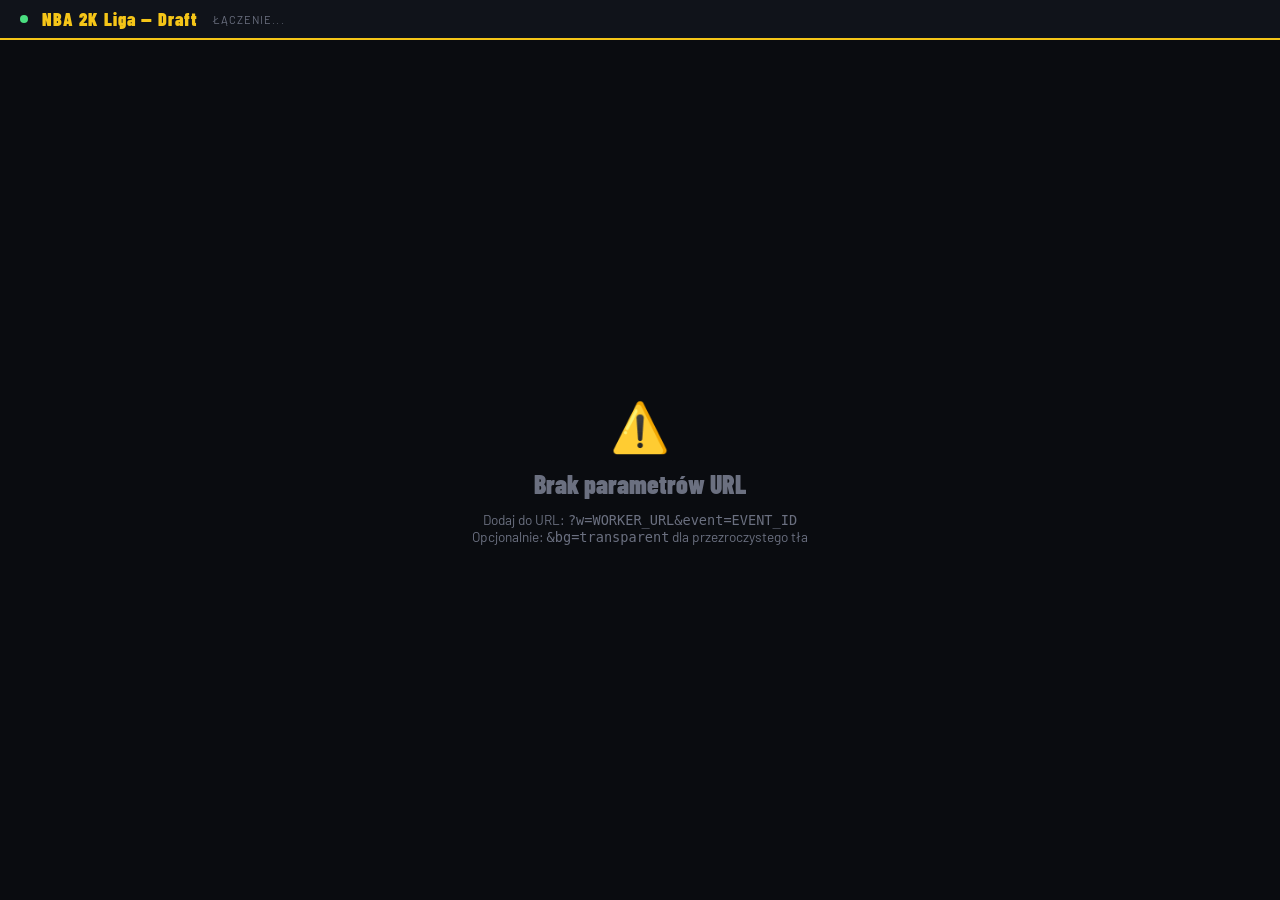
==== draft-overlay.html @ 4df8ff5a "GM panel: show all positions; add draft-overlay.html (Twitch streaming overlay) index.html: - GM pan" ====
<!DOCTYPE html>
<html lang="pl">
<head>
<meta charset="UTF-8">
<meta name="viewport" content="width=device-width, initial-scale=1.0">
<title>🎯 NBA 2K Liga — Draft Overlay</title>
<link href="https://fonts.googleapis.com/css2?family=Barlow+Condensed:wght@400;600;700;800;900&family=Barlow:wght@400;500;600&display=swap" rel="stylesheet">
<style>
:root {
  --gold:   #f5c518;
  --gold2:  #c9a012;
  --dark:   #0a0c10;
  --dark2:  #10131a;
  --dark3:  #161922;
  --dark4:  #1d2130;
  --border: rgba(245,197,24,.15);
  --text:   #e8eaf0;
  --muted:  #6b7080;
  --green:  #4ade80;
  --red:    #f87171;
  --orange: #fb923c;
  --purple: #a78bfa;
  --blue:   #60a5fa;
  --r:      8px;
}
*{box-sizing:border-box;margin:0;padding:0}
body{
  background: var(--bg, var(--dark));
  color: var(--text);
  font-family:'Barlow',sans-serif;
  min-height:100vh;
  display:flex;
  flex-direction:column;
}

/* ── TOP BAR ── */
.topbar{
  background:var(--dark2);
  border-bottom:2px solid var(--gold);
  padding:8px 20px;
  display:flex;
  align-items:center;
  gap:14px;
  flex-shrink:0;
}
.live-dot{
  width:8px;height:8px;border-radius:50%;
  background:var(--green);
  animation:pulse 1.4s infinite;
  flex-shrink:0;
}
.topbar-title{
  font-family:'Barlow Condensed',sans-serif;
  font-size:18px;font-weight:900;
  color:var(--gold);letter-spacing:.06em;
}
.topbar-status{
  font-size:11px;color:var(--muted);
  text-transform:uppercase;letter-spacing:.1em;
}
.topbar-last{
  margin-left:auto;
  display:flex;align-items:center;gap:8px;
}
.last-badge{
  background:rgba(74,222,128,.08);
  border:1px solid rgba(74,222,128,.22);
  border-radius:var(--r);
  padding:4px 12px;
  font-size:12px;
}
.last-badge .lb-lbl{font-size:9px;color:var(--muted);text-transform:uppercase;letter-spacing:.1em}
.last-badge .lb-name{font-family:'Barlow Condensed',sans-serif;font-size:17px;font-weight:900;color:var(--green);line-height:1}
.last-badge .lb-team{font-size:10px;color:var(--muted)}

/* ── MAIN LAYOUT ── */
.main{
  flex:1;
  display:grid;
  grid-template-columns:320px 1fr 260px;
  gap:14px;
  padding:14px;
  min-height:0;
}

/* ── OTC PANEL ── */
.otc-panel{
  display:flex;flex-direction:column;gap:10px;
}
.otc-card{
  background:var(--dark2);
  border:2px solid var(--gold);
  border-radius:var(--r);
  padding:16px;
  box-shadow:0 0 24px rgba(245,197,24,.12);
}
.otc-label{font-size:9px;color:var(--muted);text-transform:uppercase;letter-spacing:.12em;margin-bottom:6px}
.otc-logo{
  width:56px;height:56px;border-radius:50%;
  background:var(--dark4);border:2px solid rgba(245,197,24,.3);
  display:flex;align-items:center;justify-content:center;
  font-family:'Barlow Condensed',sans-serif;font-weight:900;font-size:22px;color:var(--gold);
  overflow:hidden;flex-shrink:0;
}
.otc-logo img{width:100%;height:100%;object-fit:cover}
.otc-team{
  font-family:'Barlow Condensed',sans-serif;
  font-size:30px;font-weight:900;color:var(--gold);
  line-height:1;margin-top:8px;
  white-space:nowrap;overflow:hidden;text-overflow:ellipsis;
}
.otc-captain{font-size:12px;color:var(--muted);margin-top:3px}
.otc-pick{
  font-size:11px;color:var(--muted);
  margin-top:6px;
  padding-top:6px;border-top:1px solid var(--border);
}

.timer-card{
  background:var(--dark2);
  border:2px solid var(--gold);
  border-radius:var(--r);
  padding:14px 16px;
  text-align:center;
}
.timer-lbl{font-size:9px;color:var(--muted);text-transform:uppercase;letter-spacing:.12em;margin-bottom:4px}
.timer-val{
  font-family:'Barlow Condensed',sans-serif;
  font-size:64px;font-weight:900;color:var(--gold);
  line-height:1;transition:color .3s;
}
.timer-val.urgent{color:var(--red);animation:urgentPulse .5s infinite alternate}
.timer-val.warning{color:var(--orange)}

.order-card{
  background:var(--dark2);border:1px solid var(--border);border-radius:var(--r);
  padding:10px 12px;flex:1;overflow:hidden;
}
.order-lbl{font-size:9px;color:var(--muted);text-transform:uppercase;letter-spacing:.12em;margin-bottom:6px}
.order-item{
  display:flex;align-items:center;gap:6px;
  padding:4px 0;border-bottom:1px solid rgba(255,255,255,.04);
  font-size:12px;
}
.order-item:last-child{border-bottom:none}
.order-num{min-width:28px;color:var(--muted);font-size:10px}
.order-now{color:var(--gold);font-weight:700}
.order-done{opacity:.35}

/* ── POOL TABLE ── */
.pool-panel{
  background:var(--dark2);border:1px solid var(--border);border-radius:var(--r);
  overflow:hidden;display:flex;flex-direction:column;
}
.pool-header{
  background:var(--dark3);
  padding:8px 12px;
  border-bottom:1px solid var(--border);
  font-family:'Barlow Condensed',sans-serif;
  font-weight:700;font-size:11px;letter-spacing:1px;color:var(--muted);
  display:flex;align-items:center;gap:8px;
}
.pool-table-wrap{overflow-y:auto;flex:1}
table.pool{width:100%;border-collapse:collapse;font-size:12px}
table.pool thead{position:sticky;top:0;background:var(--dark3);z-index:1}
table.pool th{
  padding:5px 6px;color:var(--muted);font-size:9px;font-weight:700;
  text-transform:uppercase;letter-spacing:.06em;
  cursor:pointer;user-select:none;white-space:nowrap;
}
table.pool th:hover{color:var(--text)}
table.pool th.sort-active{color:var(--gold)}
table.pool td{padding:5px 6px;border-bottom:1px solid rgba(255,255,255,.04)}
table.pool tbody tr:hover{background:rgba(245,197,24,.04)}
.pool-name{
  font-family:'Barlow Condensed',sans-serif;
  font-size:14px;font-weight:700;
  white-space:nowrap;overflow:hidden;text-overflow:ellipsis;
  max-width:160px;
}
.pos-chip{
  font-family:'Barlow Condensed',sans-serif;
  font-weight:800;font-size:10px;
  padding:1px 5px;border-radius:3px;
  display:inline-block;
}
.pos-chip.pri{background:rgba(245,197,24,.15);color:var(--gold)}
.pos-chip.sec{background:rgba(245,197,24,.06);color:rgba(245,197,24,.45);font-size:9px}
.fg-pct{font-weight:600}
.fg-hi{color:#4ade80}.fg-mid{color:var(--text)}.fg-lo{color:var(--red)}
.tp-hi{color:#4ade80}.tp-mid{color:var(--text)}.tp-lo{color:var(--red)}
.ovr-badge{
  background:#facc15;color:rgba(0,0,0,.82);
  border-radius:4px;padding:1px 5px;
  font-family:'Barlow Condensed',sans-serif;font-weight:900;font-size:11px;
  display:inline-block;
}

/* ── BOARD PANEL ── */
.board-panel{
  display:flex;flex-direction:column;gap:8px;overflow-y:auto;
}
.team-card{
  background:var(--dark2);border:1px solid var(--border);border-radius:var(--r);
  overflow:hidden;flex-shrink:0;
}
.team-card.otc{border-color:var(--gold);box-shadow:0 0 12px rgba(245,197,24,.18)}
.team-card-head{
  background:var(--dark3);
  padding:7px 10px;
  border-bottom:1px solid var(--border);
  display:flex;align-items:center;gap:8px;
}
.team-logo-xs{
  width:26px;height:26px;border-radius:50%;
  background:var(--dark4);border:1.5px solid rgba(245,197,24,.2);
  display:flex;align-items:center;justify-content:center;
  font-family:'Barlow Condensed',sans-serif;font-weight:900;font-size:11px;color:var(--gold);
  overflow:hidden;flex-shrink:0;
}
.team-logo-xs img{width:100%;height:100%;object-fit:cover}
.team-card-name{
  font-family:'Barlow Condensed',sans-serif;
  font-size:14px;font-weight:900;flex:1;min-width:0;
  white-space:nowrap;overflow:hidden;text-overflow:ellipsis;
}
.otc-tag{
  font-size:9px;font-weight:700;font-family:'Barlow Condensed',sans-serif;
  color:var(--gold);background:rgba(245,197,24,.12);
  border:1px solid rgba(245,197,24,.3);border-radius:3px;
  padding:1px 6px;letter-spacing:.06em;flex-shrink:0;
}
.pick-row{
  display:flex;align-items:center;gap:6px;
  padding:5px 10px;
  border-bottom:1px solid rgba(255,255,255,.04);
  font-size:11px;
}
.pick-row:last-child{border-bottom:none}
.pick-row.empty{opacity:.35}
.pick-idx{min-width:20px;font-size:9px;color:var(--muted)}
.pick-player{
  flex:1;
  font-family:'Barlow Condensed',sans-serif;
  font-size:13px;font-weight:700;
  white-space:nowrap;overflow:hidden;text-overflow:ellipsis;
}
.pick-ovr{
  font-family:'Barlow Condensed',sans-serif;font-weight:900;font-size:10px;
  background:#facc15;color:rgba(0,0,0,.8);border-radius:3px;padding:0 4px;
  flex-shrink:0;
}
.pick-pos{font-size:9px;color:var(--gold);flex-shrink:0}

/* ── PAUSED / DONE STATES ── */
.state-banner{
  background:var(--dark2);border:2px solid var(--gold);border-radius:var(--r);
  padding:20px;text-align:center;
}
.state-banner h2{
  font-family:'Barlow Condensed',sans-serif;font-size:2rem;font-weight:900;color:var(--gold);
}

/* ── WAITING ── */
.waiting{
  flex:1;display:flex;flex-direction:column;align-items:center;justify-content:center;gap:12px;
}
.waiting h2{font-family:'Barlow Condensed',sans-serif;font-size:1.6rem;font-weight:900;color:var(--muted)}

/* ── SORT ARROWS ── */
.arr{font-size:9px;margin-left:2px}

/* ── ANIMATIONS ── */
@keyframes pulse{0%,100%{opacity:1}50%{opacity:.3}}
@keyframes urgentPulse{from{opacity:1}to{opacity:.5}}
@keyframes slideIn{from{opacity:0;transform:translateY(-6px)}to{opacity:1;transform:none}}
.new-item{animation:slideIn .35s ease}
</style>
</head>
<body>

<div class="topbar">
  <div class="live-dot" id="live-dot"></div>
  <div class="topbar-title" id="draft-title">NBA 2K Liga — Draft</div>
  <div class="topbar-status" id="status-txt">Łączenie...</div>
  <div class="topbar-last" id="last-pick-wrap" style="display:none">
    <div class="last-badge">
      <div class="lb-lbl">Ostatni pick</div>
      <div class="lb-name" id="last-pick-name">—</div>
      <div class="lb-team" id="last-pick-team"></div>
    </div>
  </div>
</div>

<div id="main-area" style="flex:1;display:flex;align-items:center;justify-content:center">
  <div class="waiting">
    <div style="font-size:3rem">🎯</div>
    <h2>Ładowanie draftu...</h2>
    <p style="color:var(--muted);font-size:.85rem">Upewnij się że URL zawiera <code>?w=WORKER_URL&amp;event=EVENT_ID</code></p>
  </div>
</div>

<script>
// ═══════════════════════════════════════════════════════
// CONFIG
// ═══════════════════════════════════════════════════════
const params      = new URLSearchParams(location.search);
const WORKER_URL  = (params.get('w') || '').replace(/\/+$/, '');
const EVENT_ID    = params.get('event') || '';
const POLL_MS     = 2500;
const TRANSPARENT = params.get('bg') === 'transparent';

if (TRANSPARENT) {
  document.body.style.background = 'transparent';
}

let evData       = null;
let fullData     = null; // full record with matches
let prevTurn     = -1;
let timerInterval = null;
let sortCol      = 'ovr';
let sortDir      = 'desc';

// ═══════════════════════════════════════════════════════
// OVR ENGINE (ported)
// ═══════════════════════════════════════════════════════
function gradeToNum(g) {
  return {'A+':13,'A':12,'A-':11,'B+':10,'B':9,'B-':8,'C+':7,'C':6,'C-':5,'D+':4,'D':3,'D-':2,'F':1}[(g||'').toUpperCase()] || 0;
}
function calcPER(p) {
  const gp = Math.max(p.gp, 1);
  return ((p.pts+p.reb+p.ast+p.stl+p.blk-(p.fga-p.fgm)-(p.fta-p.ftm)-p.to)/gp);
}
function calcCS(p, method, pos) {
  const gp = Math.max(p.gp,1), mat = gp/(gp+5);
  const ppg=p.pts/gp, rpg=p.reb/gp, apg=p.ast/gp, spg=p.stl/gp, bpg=p.blk/gp;
  if (method === 'positional') {
    const w = ({PG:[.30,.20,.10,.10,.20,.10],SG:[.28,.22,.12,.10,.18,.10],SF:[.22,.22,.18,.18,.10,.10],PF:[.17,.18,.25,.22,.08,.10],C:[.13,.14,.30,.28,.05,.10]}[pos]||[.22,.22,.18,.18,.10,.10]);
    return (Math.min(ppg/50,1)*100*w[0]+(Math.min(spg/3,1)*100)*w[1]+(Math.min(bpg/3,1)*100)*w[2]+(Math.min(rpg/20,1)*100)*w[3]+(Math.min(apg/15,1)*100)*w[4]+(p.gradeSum/gp)*w[5]);
  }
  return (Math.min(ppg/50,1)*100*.25 + Math.min(spg/4,1)*100*.20 + Math.min(bpg/3,1)*100*.18 + Math.min(rpg/20,1)*100*.15 + Math.min(apg/15,1)*100*.12) * mat;
}

function buildRanking(matches, method, overrides) {
  const sm = {};
  (matches||[]).forEach(m => {
    [...(m.team1?.players||[]),...(m.team2?.players||[])].forEach(pl => {
      if (!pl.name) return;
      const pos = pl.pos || 'SF';
      const key = pl.name + '\x00' + pos;
      if (!sm[key]) sm[key] = {name:pl.name,pos,gp:0,pts:0,reb:0,ast:0,stl:0,blk:0,to:0,fgm:0,fga:0,tpm:0,tpa:0,ftm:0,fta:0,gradeSum:0};
      const s = sm[key];
      s.gp++; s.pts+=pl.pts||0; s.reb+=pl.reb||0; s.ast+=pl.ast||0;
      s.stl+=pl.stl||0; s.blk+=pl.blk||0; s.to+=pl.to||0;
      s.fgm+=pl.fgm||0; s.fga+=pl.fga||0; s.tpm+=pl.tpm||0; s.tpa+=pl.tpa||0;
      s.ftm+=pl.ftm||0; s.fta+=pl.fta||0;
      s.gradeSum+=gradeToNum(pl.grade||'B');
    });
  });
  const players = Object.values(sm).map(s => {
    const per = calcPER(s);
    const cs  = calcCS(s, method, s.pos);
    return {...s, per, cs};
  });
  const m = method || 'top98';
  if (m === 'top98') {
    const byPos = {};
    players.forEach(p => { (byPos[p.pos]||(byPos[p.pos]=[])).push(p); });
    const comp = p => (p.per*.6+p.cs*.4) * (.5+.5*p.gp/(p.gp+5));
    return players.map(p => {
      const grp = byPos[p.pos]||[p];
      const mx = Math.max(...grp.map(comp), .01);
      const ovr = Math.max(40, Math.min(98, Math.round(40+comp(p)/mx*58)));
      return {...p, ovr: (overrides||{})[p.name] ?? ovr};
    }).sort((a,b)=>b.ovr-a.ovr);
  }
  const sP = players.map(p=>p.per).sort((a,b)=>a-b);
  const sC = players.map(p=>p.cs).sort((a,b)=>a-b);
  const pct = (arr,v) => arr.length<=1?50:arr.filter(x=>x<v).length/(arr.length-1)*100;
  return players.map(p => {
    const raw = pct(sP,p.per)*.45+pct(sC,p.cs)*.35+Math.min(p.gp*2,10)*.05;
    const ovr = Math.max(40, Math.min(99, Math.round(raw*.59+40)));
    return {...p, ovr: (overrides||{})[p.name] ?? ovr};
  }).sort((a,b)=>b.ovr-a.ovr);
}

// Simple name-based lookup (no fuzzy needed for overlay)
let _rankMap = {}; // name → {ovr, ppg, rpg, apg, spg, bpg, fgpct, tppct, gp, pos}
function buildRankMap(ranking) {
  _rankMap = {};
  ranking.forEach(r => {
    if (!_rankMap[r.name]) _rankMap[r.name] = r;
  });
}

function resolvePlayer(player) {
  // Exact match
  const nm = player.name || '';
  if (_rankMap[nm]) return _rankMap[nm];
  // Case-insensitive
  const lo = nm.toLowerCase();
  const found = Object.keys(_rankMap).find(k => k.toLowerCase() === lo);
  if (found) return _rankMap[found];
  return null;
}

function getOvr(player) {
  if (player.ovr) return player.ovr;
  return resolvePlayer(player)?.ovr || null;
}

function enrichPool(pool) {
  return pool.map(p => {
    const r = resolvePlayer(p);
    if (!r) return {...p, ovr: getOvr(p), ppg: 0, rpg: 0, apg: 0, spg: 0, bpg: 0, gp: 0, fgpct: null, tppct: null};
    const gp = r.gp || 0;
    const fgpct = r.fga > 0 ? Math.round(r.fgm/r.fga*100) : null;
    const tppct = r.tpa > 0 ? Math.round(r.tpm/r.tpa*100) : null;
    return {
      ...p,
      ovr:   p.ovr || r.ovr,
      ppg:   gp ? +(r.pts/gp).toFixed(1) : 0,
      rpg:   gp ? +(r.reb/gp).toFixed(1) : 0,
      apg:   gp ? +(r.ast/gp).toFixed(1) : 0,
      spg:   gp ? +(r.stl/gp).toFixed(1) : 0,
      bpg:   gp ? +(r.blk/gp).toFixed(1) : 0,
      gp,    fgpct, tppct,
    };
  });
}

// ═══════════════════════════════════════════════════════
// FETCH
// ═══════════════════════════════════════════════════════
async function fetchData() {
  if (!WORKER_URL) return null;
  try {
    const res = await fetch(WORKER_URL + '/data');
    if (!res.ok) return null;
    const d = await res.json();
    const rec = d.record || d;
    fullData = rec;
    const matches  = rec.matches || [];
    const method   = rec.ovrMethod || 'top98';
    const overrides = rec.ovrOverrides || {};
    if (matches.length) {
      const ranking = buildRanking(matches, method, overrides);
      buildRankMap(ranking);
    }
    return (rec.events || []).find(e => e.id === EVENT_ID) || null;
  } catch(e) { return null; }
}

// ═══════════════════════════════════════════════════════
// HELPERS
// ═══════════════════════════════════════════════════════
function ovrColor(ovr) {
  if (ovr >= 90) return '#4ade80';
  if (ovr >= 80) return '#a3e635';
  if (ovr >= 70) return '#facc15';
  if (ovr >= 60) return '#fb923c';
  return '#f87171';
}
function ovrBadge(ovr) {
  if (!ovr) return '';
  const bg = ovrColor(ovr);
  return `<span class="ovr-badge" style="background:${bg}">${ovr}</span>`;
}
function posBadges(player) {
  const all = player.positions?.length ? player.positions
    : (player.primaryPos ? [player.primaryPos] : (player.pos ? [player.pos] : []));
  if (!all.length) return '<span style="color:var(--muted)">—</span>';
  const primary = player.primaryPos || all[0];
  return all.map(pos =>
    `<span class="pos-chip ${pos===primary?'pri':'sec'}">${pos}</span>`
  ).join(' ');
}
function fgColor(pct, hi, lo) {
  return pct >= hi ? 'fg-hi' : pct >= lo ? 'fg-mid' : 'fg-lo';
}
function getRound(turn, order, teams) {
  return !teams.length ? 1 : Math.floor(turn / teams.length) + 1;
}

// ═══════════════════════════════════════════════════════
// TIMER
// ═══════════════════════════════════════════════════════
function startTimer(endsAt) {
  clearInterval(timerInterval);
  const el = document.getElementById('timer-val');
  if (!el || !endsAt) return;
  timerInterval = setInterval(() => {
    const left = Math.max(0, Math.round((new Date(endsAt) - Date.now()) / 1000));
    const mm = String(Math.floor(left/60)).padStart(2,'0');
    const ss = String(left%60).padStart(2,'0');
    el.textContent = mm + ':' + ss;
    el.className = 'timer-val' + (left<=10?' urgent':left<=30?' warning':'');
    if (left === 0) clearInterval(timerInterval);
  }, 500);
}
function stopTimer() {
  clearInterval(timerInterval);
  const el = document.getElementById('timer-val');
  if (el) el.textContent = '—';
}

// ═══════════════════════════════════════════════════════
// SORT POOL
// ═══════════════════════════════════════════════════════
function sortPool(pool) {
  return [...pool].sort((a, b) => {
    let av = a[sortCol], bv = b[sortCol];
    if (sortCol === 'name') { av = (a.name||'').toLowerCase(); bv = (b.name||'').toLowerCase(); }
    if (av == null) av = sortDir === 'desc' ? -Infinity : Infinity;
    if (bv == null) bv = sortDir === 'desc' ? -Infinity : Infinity;
    return sortDir === 'desc' ? (bv > av ? 1 : bv < av ? -1 : 0) : (av > bv ? 1 : av < bv ? -1 : 0);
  });
}
function setSortCol(col) {
  if (sortCol === col) sortDir = sortDir === 'desc' ? 'asc' : 'desc';
  else { sortCol = col; sortDir = 'desc'; }
  if (evData) render(evData);
}
function thSortClass(col) { return sortCol===col?'sort-active':''; }
function thArrow(col) { return sortCol===col?`<span class="arr">${sortDir==='desc'?'▼':'▲'}</span>`:''; }

// ═══════════════════════════════════════════════════════
// RENDER
// ═══════════════════════════════════════════════════════
function render(ev) {
  const status = ev.status;
  const isDone  = !['draft','closed'].includes(status);
  const isDraft = status === 'draft';
  const turn    = ev.draftTurn || 0;
  const order   = ev.draftOrder || [];
  const teams   = ev.teams || [];
  const rawPool = ev.draftPool || [];
  const pool    = sortPool(enrichPool(rawPool));

  const currentTeamIdx = isDraft && turn < order.length ? order[turn] : -1;
  const currentTeam    = currentTeamIdx >= 0 ? teams[currentTeamIdx] : null;
  const lastPick       = ev.lastPick || null;
  const isNewTurn      = turn !== prevTurn;
  const isPaused       = ev.draftPaused && isDraft;

  // ── Topbar
  document.getElementById('draft-title').textContent = '🎯 ' + (ev.title || 'Draft');
  document.getElementById('status-txt').textContent  = isDone ? 'ZAKOŃCZONY' : (isPaused ? 'WSTRZYMANY' : (isDraft ? 'LIVE' : 'OCZEKIWANIE'));
  document.getElementById('live-dot').style.background = isDraft && !isPaused ? 'var(--green)' : (isPaused ? 'var(--orange)' : 'var(--muted)');

  if (lastPick) {
    document.getElementById('last-pick-wrap').style.display = '';
    document.getElementById('last-pick-name').textContent = lastPick.playerName || '—';
    document.getElementById('last-pick-team').textContent = `${lastPick.teamName || ''} · Pick #${lastPick.pickNum || ''}`;
  }

  const perTeam = teams.length ? Math.round(order.length / teams.length) : 0;

  // ── Build main area
  let html = `<div class="main">`;

  // ── LEFT: OTC + Timer + Next picks
  html += `<div class="otc-panel">`;

  if (isDone) {
    html += `<div class="state-banner"><div style="font-size:2.5rem">🏆</div><h2 style="margin-top:8px">DRAFT ZAKOŃCZONY!</h2></div>`;
  } else if (isPaused) {
    html += `<div class="state-banner"><div style="font-size:2rem;margin-bottom:6px">⏸️</div><h2 style="font-size:1.4rem">DRAFT WSTRZYMANY</h2><p style="color:var(--muted);font-size:.8rem;margin-top:4px">Admin wstrzymał draft</p></div>`;
  } else if (status === 'closed') {
    html += `<div class="state-banner" style="border-color:var(--muted)"><h2 style="color:var(--muted);font-size:1.4rem">OCZEKIWANIE NA START</h2></div>`;
  }

  if (currentTeam && isDraft && !isPaused) {
    const logo = currentTeam.logoB64 ? `<img src="${currentTeam.logoB64}">` : (currentTeam.name||'?')[0];
    html += `<div class="otc-card">
      <div class="otc-label">⏰ On the Clock</div>
      <div style="display:flex;align-items:center;gap:12px;margin-bottom:8px">
        <div class="otc-logo">${logo}</div>
        <div style="flex:1;min-width:0">
          <div class="otc-team">${currentTeam.name}</div>
          <div class="otc-captain">kpt: ${currentTeam.captain?.name || '—'}</div>
        </div>
      </div>
      <div class="otc-pick">Pick <b style="color:var(--gold)">${turn+1}</b> z ${order.length} · Runda <b style="color:var(--gold)">${getRound(turn, order, teams)}</b></div>
    </div>`;

    html += `<div class="timer-card">
      <div class="timer-lbl">Czas na pick</div>
      <div class="timer-val" id="timer-val">${ev.timerEnd ? '—' : '∞'}</div>
    </div>`;
  } else if (!isDone && !isPaused) {
    html += `<div class="timer-card"><div class="timer-lbl">Timer</div><div class="timer-val" id="timer-val">—</div></div>`;
  }

  // Next picks in order
  if (isDraft && !isPaused && order.length > turn) {
    const showNext = Math.min(8, order.length - turn);
    html += `<div class="order-card">
      <div class="order-lbl">Kolejność picków</div>`;
    for (let i = 0; i < showNext; i++) {
      const ti = order[turn + i];
      const t  = teams[ti];
      const isNow = i === 0;
      html += `<div class="order-item ${isNow ? 'order-now' : ''}">
        <span class="order-num">${isNow ? '▶' : '#'+(turn+i+1)}</span>
        <span style="flex:1;overflow:hidden;text-overflow:ellipsis;white-space:nowrap">${t?.name || '—'}</span>
        ${isNow ? `<span style="font-size:9px;color:var(--gold);background:rgba(245,197,24,.1);border-radius:3px;padding:1px 4px">NOW</span>` : ''}
      </div>`;
    }
    html += `</div>`;
  }
  html += `</div>`; // end otc-panel

  // ── CENTER: Pool table
  html += `<div class="pool-panel">
    <div class="pool-header">
      <span>DOSTĘPNI GRACZE</span>
      <span style="background:rgba(245,197,24,.12);color:var(--gold);border-radius:3px;padding:1px 7px;font-size:10px">${pool.length}</span>
    </div>
    <div class="pool-table-wrap">
      <table class="pool">
        <thead>
          <tr style="border-bottom:1px solid var(--border)">
            <th onclick="setSortCol('name')" class="${thSortClass('name')}" style="text-align:left;min-width:130px">GRACZ${thArrow('name')}</th>
            <th style="text-align:left">POS</th>
            <th onclick="setSortCol('gp')" class="${thSortClass('gp')}" style="text-align:center">GP${thArrow('gp')}</th>
            <th onclick="setSortCol('ppg')" class="${thSortClass('ppg')}" style="text-align:center">PPG${thArrow('ppg')}</th>
            <th onclick="setSortCol('rpg')" class="${thSortClass('rpg')}" style="text-align:center">RPG${thArrow('rpg')}</th>
            <th onclick="setSortCol('apg')" class="${thSortClass('apg')}" style="text-align:center">APG${thArrow('apg')}</th>
            <th onclick="setSortCol('spg')" class="${thSortClass('spg')}" style="text-align:center;color:var(--purple)">SPG${thArrow('spg')}</th>
            <th onclick="setSortCol('bpg')" class="${thSortClass('bpg')}" style="text-align:center;color:var(--blue)">BPG${thArrow('bpg')}</th>
            <th onclick="setSortCol('fgpct')" class="${thSortClass('fgpct')}" style="text-align:center">FG%${thArrow('fgpct')}</th>
            <th onclick="setSortCol('tppct')" class="${thSortClass('tppct')}" style="text-align:center">3PT%${thArrow('tppct')}</th>
            <th onclick="setSortCol('ovr')" class="${thSortClass('ovr')}" style="text-align:center">OVR${thArrow('ovr')}</th>
          </tr>
        </thead>
        <tbody>`;

  if (!pool.length) {
    html += `<tr><td colspan="11" style="text-align:center;padding:1.5rem;color:var(--muted)">Wszyscy gracze zostali wybrani</td></tr>`;
  }
  pool.forEach(p => {
    const ovr = p.ovr || getOvr(p);
    const fgC = p.fgpct != null ? fgColor(p.fgpct, 50, 40) : '';
    const tpC = p.tppct != null ? fgColor(p.tppct, 40, 33) : '';
    html += `<tr>
      <td><div class="pool-name" title="${p.name}">${p.name}</div></td>
      <td style="white-space:nowrap">${posBadges(p)}</td>
      <td style="text-align:center;color:var(--muted)">${p.gp || '—'}</td>
      <td style="text-align:center;font-weight:700">${p.ppg || '—'}</td>
      <td style="text-align:center">${p.rpg || '—'}</td>
      <td style="text-align:center">${p.apg || '—'}</td>
      <td style="text-align:center;color:var(--purple)">${p.gp && p.spg ? p.spg : '—'}</td>
      <td style="text-align:center;color:var(--blue)">${p.gp && p.bpg ? p.bpg : '—'}</td>
      <td style="text-align:center" class="fg-pct ${fgC}">${p.fgpct != null ? p.fgpct+'%' : '—'}</td>
      <td style="text-align:center" class="fg-pct ${tpC}">${p.tppct != null ? p.tppct+'%' : '—'}</td>
      <td style="text-align:center">${ovrBadge(ovr)}</td>
    </tr>`;
  });

  html += `</tbody></table></div></div>`; // end pool-panel

  // ── RIGHT: Teams board
  html += `<div class="board-panel">`;
  teams.forEach((t, ti) => {
    const isOtc   = isDraft && !isPaused && ti === currentTeamIdx;
    const picked  = (t.players||[]).filter(p => p.id !== t.captain?.id);
    const logo    = t.logoB64 ? `<img src="${t.logoB64}">` : (t.name||'?')[0];
    const captOvr = getOvr(t.captain || {});

    html += `<div class="team-card ${isOtc ? 'otc' : ''}">
      <div class="team-card-head">
        <div class="team-logo-xs">${logo}</div>
        <div style="flex:1;min-width:0">
          <div class="team-card-name">${t.name}</div>
        </div>
        ${isOtc ? '<span class="otc-tag">ON CLOCK</span>' : ''}
      </div>
      <div class="pick-row">
        <span class="pick-idx" style="color:var(--gold)">★</span>
        <span class="pick-player" style="color:var(--gold)">${t.captain?.name || '—'}</span>
        ${captOvr ? `<span class="pick-ovr" style="background:${ovrColor(captOvr)}">${captOvr}</span>` : ''}
        <span class="pick-pos">${t.captain?.primaryPos || ''}</span>
      </div>`;

    for (let i = 0; i < perTeam; i++) {
      const p = picked[i];
      if (p) {
        const pOvr = p.ovr || getOvr(p);
        const pos  = p.primaryPos || (p.positions||[])[0] || '';
        html += `<div class="pick-row new-item">
          <span class="pick-idx">#${i+1}</span>
          <span class="pick-player">${p.name}</span>
          ${pOvr ? `<span class="pick-ovr" style="background:${ovrColor(pOvr)}">${pOvr}</span>` : ''}
          ${pos ? `<span class="pick-pos">${pos}</span>` : ''}
        </div>`;
      } else {
        html += `<div class="pick-row empty">
          <span class="pick-idx">#${i+1}</span>
          <span class="pick-player" style="color:var(--muted)">—</span>
        </div>`;
      }
    }
    html += `</div>`; // end team-card
  });
  html += `</div>`; // end board-panel

  html += `</div>`; // end main
  document.getElementById('main-area').innerHTML = html;
  document.getElementById('main-area').style = 'flex:1;display:block';

  // Timer
  if (isNewTurn && ev.timerEnd && isDraft && !isPaused) {
    startTimer(ev.timerEnd);
  } else if (!isDraft || isPaused) {
    stopTimer();
  }

  prevTurn = turn;
}

// ═══════════════════════════════════════════════════════
// INIT
// ═══════════════════════════════════════════════════════
async function init() {
  if (!WORKER_URL || !EVENT_ID) {
    document.getElementById('main-area').innerHTML = `<div class="waiting">
      <div style="font-size:3rem">⚠️</div>
      <h2>Brak parametrów URL</h2>
      <p style="color:var(--muted);text-align:center;font-size:.85rem">
        Dodaj do URL: <code>?w=WORKER_URL&amp;event=EVENT_ID</code><br>
        Opcjonalnie: <code>&amp;bg=transparent</code> dla przezroczystego tła
      </p>
    </div>`;
    return;
  }

  const ev = await fetchData();
  if (ev) { evData = ev; render(ev); }
  else { document.getElementById('status-txt').textContent = 'Oczekiwanie...'; }

  setInterval(async () => {
    const fresh = await fetchData();
    if (!fresh) return;
    const changed = !evData
      || fresh.draftTurn   !== evData.draftTurn
      || fresh.status      !== evData.status
      || fresh.timerEnd    !== evData.timerEnd
      || fresh.draftPaused !== evData.draftPaused
      || (fresh.draftPool||[]).length !== (evData.draftPool||[]).length;
    evData = fresh;
    if (changed) render(fresh);
  }, POLL_MS);
}

init();
</script>
</body>
</html>
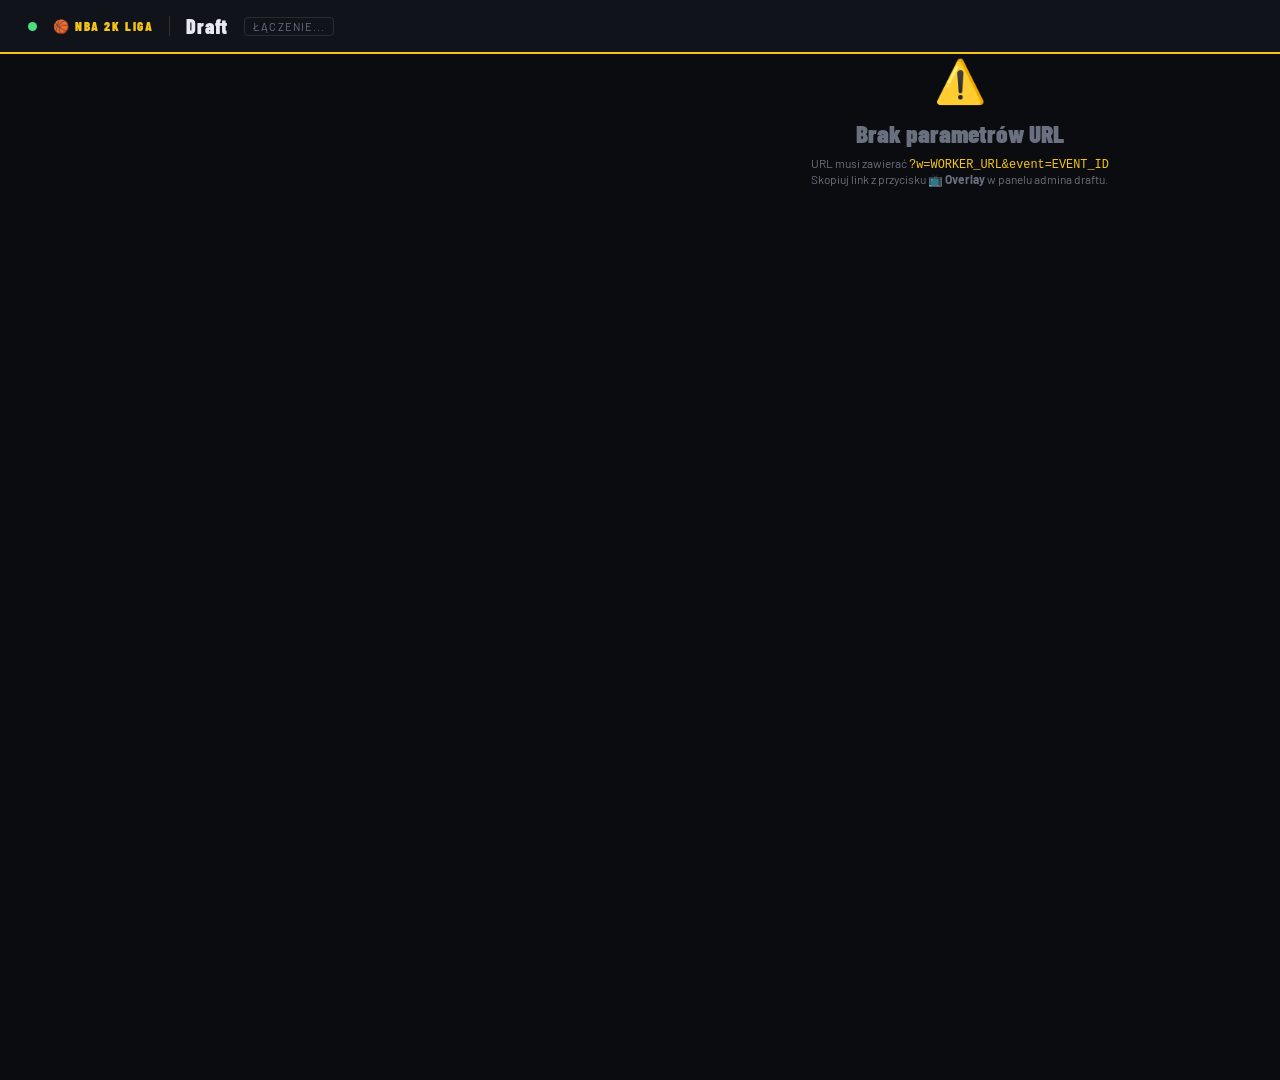
==== commit 3fc8c888: "Redesign draft-overlay.html to match admin panel layout (1920x1080) Layout mirrors the admin draft p" ====
--- a/draft-overlay.html
+++ b/draft-overlay.html
@@ -3,12 +3,11 @@
 <head>
 <meta charset="UTF-8">
 <meta name="viewport" content="width=device-width, initial-scale=1.0">
-<title>🎯 NBA 2K Liga — Draft Overlay</title>
+<title>🏀 NBA 2K Liga — Draft Overlay</title>
 <link href="https://fonts.googleapis.com/css2?family=Barlow+Condensed:wght@400;600;700;800;900&family=Barlow:wght@400;500;600&display=swap" rel="stylesheet">
 <style>
 :root {
   --gold:   #f5c518;
-  --gold2:  #c9a012;
   --dark:   #0a0c10;
   --dark2:  #10131a;
   --dark3:  #161922;
@@ -19,284 +18,311 @@
   --green:  #4ade80;
   --red:    #f87171;
   --orange: #fb923c;
-  --purple: #a78bfa;
-  --blue:   #60a5fa;
-  --r:      8px;
-}
-*{box-sizing:border-box;margin:0;padding:0}
-body{
-  background: var(--bg, var(--dark));
+}
+* { box-sizing: border-box; margin: 0; padding: 0; }
+html, body {
+  width: 1920px; height: 1080px;
+  overflow: hidden;
+  background: var(--dark);
   color: var(--text);
-  font-family:'Barlow',sans-serif;
-  min-height:100vh;
-  display:flex;
-  flex-direction:column;
+  font-family: 'Barlow', sans-serif;
+  font-size: 14px;
 }
 
 /* ── TOP BAR ── */
-.topbar{
-  background:var(--dark2);
-  border-bottom:2px solid var(--gold);
-  padding:8px 20px;
-  display:flex;
-  align-items:center;
-  gap:14px;
-  flex-shrink:0;
-}
-.live-dot{
-  width:8px;height:8px;border-radius:50%;
-  background:var(--green);
-  animation:pulse 1.4s infinite;
-  flex-shrink:0;
-}
-.topbar-title{
-  font-family:'Barlow Condensed',sans-serif;
-  font-size:18px;font-weight:900;
-  color:var(--gold);letter-spacing:.06em;
-}
-.topbar-status{
-  font-size:11px;color:var(--muted);
-  text-transform:uppercase;letter-spacing:.1em;
-}
-.topbar-last{
-  margin-left:auto;
-  display:flex;align-items:center;gap:8px;
-}
-.last-badge{
-  background:rgba(74,222,128,.08);
-  border:1px solid rgba(74,222,128,.22);
-  border-radius:var(--r);
-  padding:4px 12px;
-  font-size:12px;
-}
-.last-badge .lb-lbl{font-size:9px;color:var(--muted);text-transform:uppercase;letter-spacing:.1em}
-.last-badge .lb-name{font-family:'Barlow Condensed',sans-serif;font-size:17px;font-weight:900;color:var(--green);line-height:1}
-.last-badge .lb-team{font-size:10px;color:var(--muted)}
-
-/* ── MAIN LAYOUT ── */
-.main{
-  flex:1;
-  display:grid;
-  grid-template-columns:320px 1fr 260px;
-  gap:14px;
-  padding:14px;
-  min-height:0;
-}
-
-/* ── OTC PANEL ── */
-.otc-panel{
-  display:flex;flex-direction:column;gap:10px;
-}
-.otc-card{
-  background:var(--dark2);
-  border:2px solid var(--gold);
-  border-radius:var(--r);
-  padding:16px;
-  box-shadow:0 0 24px rgba(245,197,24,.12);
-}
-.otc-label{font-size:9px;color:var(--muted);text-transform:uppercase;letter-spacing:.12em;margin-bottom:6px}
-.otc-logo{
-  width:56px;height:56px;border-radius:50%;
-  background:var(--dark4);border:2px solid rgba(245,197,24,.3);
-  display:flex;align-items:center;justify-content:center;
-  font-family:'Barlow Condensed',sans-serif;font-weight:900;font-size:22px;color:var(--gold);
-  overflow:hidden;flex-shrink:0;
-}
-.otc-logo img{width:100%;height:100%;object-fit:cover}
-.otc-team{
-  font-family:'Barlow Condensed',sans-serif;
-  font-size:30px;font-weight:900;color:var(--gold);
-  line-height:1;margin-top:8px;
-  white-space:nowrap;overflow:hidden;text-overflow:ellipsis;
-}
-.otc-captain{font-size:12px;color:var(--muted);margin-top:3px}
-.otc-pick{
-  font-size:11px;color:var(--muted);
-  margin-top:6px;
-  padding-top:6px;border-top:1px solid var(--border);
-}
-
-.timer-card{
-  background:var(--dark2);
-  border:2px solid var(--gold);
-  border-radius:var(--r);
-  padding:14px 16px;
-  text-align:center;
-}
-.timer-lbl{font-size:9px;color:var(--muted);text-transform:uppercase;letter-spacing:.12em;margin-bottom:4px}
-.timer-val{
-  font-family:'Barlow Condensed',sans-serif;
-  font-size:64px;font-weight:900;color:var(--gold);
-  line-height:1;transition:color .3s;
-}
-.timer-val.urgent{color:var(--red);animation:urgentPulse .5s infinite alternate}
-.timer-val.warning{color:var(--orange)}
-
-.order-card{
-  background:var(--dark2);border:1px solid var(--border);border-radius:var(--r);
-  padding:10px 12px;flex:1;overflow:hidden;
-}
-.order-lbl{font-size:9px;color:var(--muted);text-transform:uppercase;letter-spacing:.12em;margin-bottom:6px}
-.order-item{
-  display:flex;align-items:center;gap:6px;
-  padding:4px 0;border-bottom:1px solid rgba(255,255,255,.04);
-  font-size:12px;
-}
-.order-item:last-child{border-bottom:none}
-.order-num{min-width:28px;color:var(--muted);font-size:10px}
-.order-now{color:var(--gold);font-weight:700}
-.order-done{opacity:.35}
-
-/* ── POOL TABLE ── */
-.pool-panel{
-  background:var(--dark2);border:1px solid var(--border);border-radius:var(--r);
-  overflow:hidden;display:flex;flex-direction:column;
-}
-.pool-header{
-  background:var(--dark3);
-  padding:8px 12px;
-  border-bottom:1px solid var(--border);
-  font-family:'Barlow Condensed',sans-serif;
-  font-weight:700;font-size:11px;letter-spacing:1px;color:var(--muted);
-  display:flex;align-items:center;gap:8px;
-}
-.pool-table-wrap{overflow-y:auto;flex:1}
-table.pool{width:100%;border-collapse:collapse;font-size:12px}
-table.pool thead{position:sticky;top:0;background:var(--dark3);z-index:1}
-table.pool th{
-  padding:5px 6px;color:var(--muted);font-size:9px;font-weight:700;
-  text-transform:uppercase;letter-spacing:.06em;
-  cursor:pointer;user-select:none;white-space:nowrap;
-}
-table.pool th:hover{color:var(--text)}
-table.pool th.sort-active{color:var(--gold)}
-table.pool td{padding:5px 6px;border-bottom:1px solid rgba(255,255,255,.04)}
-table.pool tbody tr:hover{background:rgba(245,197,24,.04)}
-.pool-name{
-  font-family:'Barlow Condensed',sans-serif;
-  font-size:14px;font-weight:700;
-  white-space:nowrap;overflow:hidden;text-overflow:ellipsis;
-  max-width:160px;
-}
-.pos-chip{
-  font-family:'Barlow Condensed',sans-serif;
-  font-weight:800;font-size:10px;
-  padding:1px 5px;border-radius:3px;
-  display:inline-block;
-}
-.pos-chip.pri{background:rgba(245,197,24,.15);color:var(--gold)}
-.pos-chip.sec{background:rgba(245,197,24,.06);color:rgba(245,197,24,.45);font-size:9px}
-.fg-pct{font-weight:600}
-.fg-hi{color:#4ade80}.fg-mid{color:var(--text)}.fg-lo{color:var(--red)}
-.tp-hi{color:#4ade80}.tp-mid{color:var(--text)}.tp-lo{color:var(--red)}
-.ovr-badge{
-  background:#facc15;color:rgba(0,0,0,.82);
-  border-radius:4px;padding:1px 5px;
-  font-family:'Barlow Condensed',sans-serif;font-weight:900;font-size:11px;
-  display:inline-block;
-}
-
-/* ── BOARD PANEL ── */
-.board-panel{
-  display:flex;flex-direction:column;gap:8px;overflow-y:auto;
-}
-.team-card{
-  background:var(--dark2);border:1px solid var(--border);border-radius:var(--r);
-  overflow:hidden;flex-shrink:0;
-}
-.team-card.otc{border-color:var(--gold);box-shadow:0 0 12px rgba(245,197,24,.18)}
-.team-card-head{
-  background:var(--dark3);
-  padding:7px 10px;
-  border-bottom:1px solid var(--border);
-  display:flex;align-items:center;gap:8px;
-}
-.team-logo-xs{
-  width:26px;height:26px;border-radius:50%;
-  background:var(--dark4);border:1.5px solid rgba(245,197,24,.2);
-  display:flex;align-items:center;justify-content:center;
-  font-family:'Barlow Condensed',sans-serif;font-weight:900;font-size:11px;color:var(--gold);
-  overflow:hidden;flex-shrink:0;
-}
-.team-logo-xs img{width:100%;height:100%;object-fit:cover}
-.team-card-name{
-  font-family:'Barlow Condensed',sans-serif;
-  font-size:14px;font-weight:900;flex:1;min-width:0;
-  white-space:nowrap;overflow:hidden;text-overflow:ellipsis;
-}
-.otc-tag{
-  font-size:9px;font-weight:700;font-family:'Barlow Condensed',sans-serif;
-  color:var(--gold);background:rgba(245,197,24,.12);
-  border:1px solid rgba(245,197,24,.3);border-radius:3px;
-  padding:1px 6px;letter-spacing:.06em;flex-shrink:0;
-}
-.pick-row{
-  display:flex;align-items:center;gap:6px;
-  padding:5px 10px;
-  border-bottom:1px solid rgba(255,255,255,.04);
-  font-size:11px;
-}
-.pick-row:last-child{border-bottom:none}
-.pick-row.empty{opacity:.35}
-.pick-idx{min-width:20px;font-size:9px;color:var(--muted)}
-.pick-player{
-  flex:1;
-  font-family:'Barlow Condensed',sans-serif;
-  font-size:13px;font-weight:700;
-  white-space:nowrap;overflow:hidden;text-overflow:ellipsis;
-}
-.pick-ovr{
-  font-family:'Barlow Condensed',sans-serif;font-weight:900;font-size:10px;
-  background:#facc15;color:rgba(0,0,0,.8);border-radius:3px;padding:0 4px;
-  flex-shrink:0;
-}
-.pick-pos{font-size:9px;color:var(--gold);flex-shrink:0}
-
-/* ── PAUSED / DONE STATES ── */
-.state-banner{
-  background:var(--dark2);border:2px solid var(--gold);border-radius:var(--r);
-  padding:20px;text-align:center;
-}
-.state-banner h2{
-  font-family:'Barlow Condensed',sans-serif;font-size:2rem;font-weight:900;color:var(--gold);
-}
-
-/* ── WAITING ── */
-.waiting{
-  flex:1;display:flex;flex-direction:column;align-items:center;justify-content:center;gap:12px;
-}
-.waiting h2{font-family:'Barlow Condensed',sans-serif;font-size:1.6rem;font-weight:900;color:var(--muted)}
-
-/* ── SORT ARROWS ── */
-.arr{font-size:9px;margin-left:2px}
+.topbar {
+  background: var(--dark2);
+  border-bottom: 2px solid var(--gold);
+  padding: 10px 28px;
+  display: flex;
+  align-items: center;
+  gap: 16px;
+  height: 54px;
+  flex-shrink: 0;
+}
+.live-dot {
+  width: 9px; height: 9px; border-radius: 50%;
+  background: var(--green); animation: pulse 1.4s infinite; flex-shrink: 0;
+}
+.topbar-logo {
+  font-family: 'Barlow Condensed', sans-serif;
+  font-size: 13px; font-weight: 900; color: var(--gold);
+  letter-spacing: .12em; text-transform: uppercase;
+}
+.topbar-title {
+  font-family: 'Barlow Condensed', sans-serif;
+  font-size: 20px; font-weight: 900; color: var(--text);
+  letter-spacing: .04em;
+  white-space: nowrap; overflow: hidden; text-overflow: ellipsis; max-width: 600px;
+}
+.topbar-status {
+  font-size: 11px; color: var(--muted);
+  text-transform: uppercase; letter-spacing: .1em;
+  border: 1px solid rgba(255,255,255,.1);
+  border-radius: 4px; padding: 2px 8px;
+}
+.topbar-status.live { color: var(--green); border-color: rgba(74,222,128,.3); }
+.topbar-status.paused { color: var(--orange); border-color: rgba(251,146,60,.3); }
+
+/* ── OTC strip ── */
+.otc-strip {
+  margin-left: auto;
+  display: flex; align-items: center; gap: 18px;
+}
+.otc-label { font-size: 9px; color: var(--muted); text-transform: uppercase; letter-spacing: .1em; }
+.otc-team-name {
+  font-family: 'Barlow Condensed', sans-serif;
+  font-size: 22px; font-weight: 900; color: var(--gold);
+  white-space: nowrap;
+}
+.otc-pick-info { font-size: 11px; color: var(--muted); }
+.timer-big {
+  font-family: 'Barlow Condensed', sans-serif;
+  font-size: 42px; font-weight: 900; color: var(--gold);
+  line-height: 1; min-width: 90px; text-align: center;
+  transition: color .3s;
+}
+.timer-big.urgent { color: var(--red); animation: urgentPulse .5s infinite alternate; }
+.timer-big.warning { color: var(--orange); }
+
+.last-pick-strip {
+  display: flex; flex-direction: column; align-items: flex-end;
+}
+.last-pick-lbl { font-size: 9px; color: var(--muted); text-transform: uppercase; letter-spacing: .1em; }
+.last-pick-name {
+  font-family: 'Barlow Condensed', sans-serif;
+  font-size: 18px; font-weight: 900; color: var(--green); white-space: nowrap;
+}
+.last-pick-team { font-size: 10px; color: var(--muted); }
+
+/* ── MAIN ── */
+.page {
+  display: flex; flex-direction: column;
+  height: 1080px;
+}
+
+/* ── TICKER ── */
+.ticker {
+  background: var(--dark3);
+  border-bottom: 1px solid var(--border);
+  padding: 5px 0;
+  overflow: hidden; white-space: nowrap;
+  flex-shrink: 0;
+}
+.ticker-inner { display: inline-block; animation: ticker 35s linear infinite; padding-left: 100%; }
+.ticker-item {
+  display: inline-block; margin: 0 24px;
+  font-size: 12px; font-weight: 600;
+}
+.ticker-item .tn { color: var(--muted); font-size: 10px; }
+.ticker-item .tp { color: var(--text); }
+.ticker-item .tt { color: var(--gold); }
+
+/* ── BOARD SECTION ── */
+.board-section {
+  flex: 1; padding: 16px 24px 10px;
+  display: flex; flex-direction: column; gap: 10px;
+  overflow: hidden;
+}
+.board-label {
+  font-family: 'Barlow Condensed', sans-serif;
+  font-size: 13px; font-weight: 700;
+  letter-spacing: 1.5px; color: var(--muted);
+  text-transform: uppercase;
+  display: flex; align-items: center; gap: 8px;
+}
+
+.board-grid {
+  display: grid;
+  gap: 14px;
+  flex: 1;
+  align-items: start;
+}
+
+/* ── TEAM CARD ── */
+.team-card {
+  background: var(--dark2);
+  border: 1px solid var(--border);
+  border-radius: 10px;
+  overflow: hidden;
+  transition: border-color .3s, box-shadow .3s;
+}
+.team-card.otc {
+  border-color: var(--gold);
+  box-shadow: 0 0 20px rgba(245,197,24,.2);
+}
+.team-card-head {
+  background: var(--dark3);
+  padding: 10px 14px;
+  border-bottom: 1px solid var(--border);
+  display: flex; align-items: center; gap: 10px;
+}
+.team-logo {
+  width: 38px; height: 38px; border-radius: 50%;
+  background: var(--dark4);
+  border: 2px solid rgba(245,197,24,.2);
+  display: flex; align-items: center; justify-content: center;
+  font-family: 'Barlow Condensed', sans-serif;
+  font-weight: 900; font-size: 16px; color: var(--gold);
+  overflow: hidden; flex-shrink: 0;
+}
+.team-logo img { width: 100%; height: 100%; object-fit: cover; }
+.team-name {
+  font-family: 'Barlow Condensed', sans-serif;
+  font-size: 17px; font-weight: 900;
+  white-space: nowrap; overflow: hidden; text-overflow: ellipsis; flex: 1;
+}
+.captain-tag { font-size: 11px; color: var(--muted); }
+.online-dot {
+  width: 7px; height: 7px; border-radius: 50%;
+  flex-shrink: 0;
+}
+.otc-tag {
+  font-family: 'Barlow Condensed', sans-serif;
+  font-size: 10px; font-weight: 700; letter-spacing: .06em;
+  color: var(--gold); background: rgba(245,197,24,.12);
+  border: 1px solid rgba(245,197,24,.3);
+  border-radius: 4px; padding: 1px 7px;
+  flex-shrink: 0;
+}
+
+/* ── PICK ROW ── */
+.pick-row {
+  display: flex; align-items: center; gap: 8px;
+  padding: 7px 14px;
+  border-bottom: 1px solid rgba(255,255,255,.04);
+}
+.pick-row:last-child { border-bottom: none; }
+.pick-row.captain { background: rgba(245,197,24,.05); }
+.pick-row.empty { opacity: .4; }
+.pick-idx {
+  font-size: 11px; color: var(--muted); min-width: 20px; flex-shrink: 0;
+}
+.pick-avatar {
+  width: 26px; height: 26px; border-radius: 50%;
+  background: var(--dark4);
+  display: flex; align-items: center; justify-content: center;
+  font-size: 10px; color: var(--muted);
+  overflow: hidden; flex-shrink: 0;
+}
+.pick-avatar img { width: 100%; height: 100%; object-fit: cover; }
+.pick-name {
+  font-family: 'Barlow Condensed', sans-serif;
+  font-size: 15px; font-weight: 700;
+  flex: 1; white-space: nowrap; overflow: hidden; text-overflow: ellipsis;
+}
+.pick-name.gold { color: var(--gold); }
+.pick-pos-wrap { display: flex; gap: 3px; flex-shrink: 0; }
+.pos-chip {
+  font-family: 'Barlow Condensed', sans-serif;
+  font-weight: 800; font-size: 10px;
+  padding: 1px 5px; border-radius: 3px;
+}
+.pos-chip.pri { background: rgba(245,197,24,.15); color: var(--gold); }
+.pos-chip.sec { background: rgba(245,197,24,.06); color: rgba(245,197,24,.45); }
+.pick-ovr {
+  font-family: 'Barlow Condensed', sans-serif;
+  font-weight: 900; font-size: 12px;
+  border-radius: 4px; padding: 1px 6px;
+  color: rgba(0,0,0,.85); flex-shrink: 0;
+}
+
+/* ── CAPTAIN STATUS BAR ── */
+.cap-bar {
+  background: var(--dark2);
+  border-top: 1px solid var(--border);
+  padding: 8px 24px;
+  display: flex; align-items: center; gap: 10px;
+  flex-shrink: 0; height: 52px;
+}
+.cap-bar-label {
+  font-family: 'Barlow Condensed', sans-serif;
+  font-size: 10px; font-weight: 700;
+  letter-spacing: 1.2px; color: var(--muted);
+  text-transform: uppercase; flex-shrink: 0;
+}
+.cap-item {
+  display: flex; align-items: center; gap: 7px;
+  background: var(--dark3);
+  border: 1px solid var(--border);
+  border-radius: 8px;
+  padding: 5px 12px;
+  flex: 1;
+}
+.cap-avatar {
+  width: 24px; height: 24px; border-radius: 50%;
+  background: var(--dark4); overflow: hidden; flex-shrink: 0;
+}
+.cap-avatar img { width: 100%; height: 100%; object-fit: cover; }
+.cap-name { font-family: 'Barlow Condensed', sans-serif; font-size: 14px; font-weight: 700; flex: 1; }
+.cap-team { font-size: 10px; color: var(--muted); }
+.cap-status { font-size: 11px; font-weight: 600; display: flex; align-items: center; gap: 4px; }
+.cap-status .dot { width: 7px; height: 7px; border-radius: 50%; flex-shrink: 0; }
+
+/* ── DONE / WAITING STATES ── */
+.state-center {
+  flex: 1; display: flex; flex-direction: column;
+  align-items: center; justify-content: center; gap: 16px;
+}
+.done-banner {
+  text-align: center;
+  background: var(--dark2);
+  border: 2px solid var(--gold);
+  border-radius: 12px;
+  padding: 40px 60px;
+  box-shadow: 0 0 40px rgba(245,197,24,.12);
+}
+.done-banner h1 {
+  font-family: 'Barlow Condensed', sans-serif;
+  font-size: 4rem; font-weight: 900;
+  color: var(--gold); letter-spacing: 3px;
+}
 
 /* ── ANIMATIONS ── */
-@keyframes pulse{0%,100%{opacity:1}50%{opacity:.3}}
-@keyframes urgentPulse{from{opacity:1}to{opacity:.5}}
-@keyframes slideIn{from{opacity:0;transform:translateY(-6px)}to{opacity:1;transform:none}}
-.new-item{animation:slideIn .35s ease}
+@keyframes pulse { 0%,100%{opacity:1} 50%{opacity:.3} }
+@keyframes urgentPulse { from{opacity:1} to{opacity:.5} }
+@keyframes ticker { from{transform:translateX(0)} to{transform:translateX(-50%)} }
+@keyframes slideIn { from{opacity:0;transform:translateY(-6px)} to{opacity:1;transform:none} }
+.new-item { animation: slideIn .35s ease; }
 </style>
 </head>
 <body>
-
-<div class="topbar">
-  <div class="live-dot" id="live-dot"></div>
-  <div class="topbar-title" id="draft-title">NBA 2K Liga — Draft</div>
-  <div class="topbar-status" id="status-txt">Łączenie...</div>
-  <div class="topbar-last" id="last-pick-wrap" style="display:none">
-    <div class="last-badge">
-      <div class="lb-lbl">Ostatni pick</div>
-      <div class="lb-name" id="last-pick-name">—</div>
-      <div class="lb-team" id="last-pick-team"></div>
+<div class="page" id="page">
+  <div class="topbar">
+    <div class="live-dot" id="live-dot"></div>
+    <div class="topbar-logo">🏀 NBA 2K Liga</div>
+    <div style="width:1px;height:20px;background:var(--border)"></div>
+    <div class="topbar-title" id="draft-title">Draft</div>
+    <div class="topbar-status" id="status-badge">Łączenie...</div>
+    <div class="otc-strip" id="otc-strip" style="display:none">
+      <div>
+        <div class="otc-label">⏰ On the Clock</div>
+        <div class="otc-team-name" id="otc-name">—</div>
+        <div class="otc-pick-info" id="otc-info"></div>
+      </div>
+      <div style="width:1px;height:36px;background:var(--border)"></div>
+      <div style="text-align:center">
+        <div class="otc-label">Czas</div>
+        <div class="timer-big" id="timer-val">—</div>
+      </div>
+      <div style="width:1px;height:36px;background:var(--border)"></div>
+      <div class="last-pick-strip" id="last-pick-strip" style="display:none">
+        <div class="last-pick-lbl">Ostatni pick</div>
+        <div class="last-pick-name" id="last-pick-name">—</div>
+        <div class="last-pick-team" id="last-pick-team"></div>
+      </div>
     </div>
   </div>
-</div>
-
-<div id="main-area" style="flex:1;display:flex;align-items:center;justify-content:center">
-  <div class="waiting">
-    <div style="font-size:3rem">🎯</div>
-    <h2>Ładowanie draftu...</h2>
-    <p style="color:var(--muted);font-size:.85rem">Upewnij się że URL zawiera <code>?w=WORKER_URL&amp;event=EVENT_ID</code></p>
+
+  <div id="ticker-wrap" style="display:none">
+    <div class="ticker"><div class="ticker-inner" id="ticker-inner"></div></div>
+  </div>
+
+  <div id="content"></div>
+
+  <div class="cap-bar" id="cap-bar" style="display:none">
+    <div class="cap-bar-label">Kapitanowie</div>
+    <div id="cap-items" style="display:flex;gap:8px;flex:1"></div>
   </div>
 </div>
 
@@ -304,43 +330,21 @@
 // ═══════════════════════════════════════════════════════
 // CONFIG
 // ═══════════════════════════════════════════════════════
-const params      = new URLSearchParams(location.search);
-const WORKER_URL  = (params.get('w') || '').replace(/\/+$/, '');
-const EVENT_ID    = params.get('event') || '';
-const POLL_MS     = 2500;
-const TRANSPARENT = params.get('bg') === 'transparent';
-
-if (TRANSPARENT) {
-  document.body.style.background = 'transparent';
-}
-
-let evData       = null;
-let fullData     = null; // full record with matches
-let prevTurn     = -1;
-let timerInterval = null;
-let sortCol      = 'ovr';
-let sortDir      = 'desc';
-
-// ═══════════════════════════════════════════════════════
-// OVR ENGINE (ported)
+const params     = new URLSearchParams(location.search);
+const WORKER_URL = (params.get('w') || '').replace(/\/+$/, '');
+const EVENT_ID   = params.get('event') || '';
+const POLL_MS    = 2500;
+if (params.get('bg') === 'transparent') document.body.style.background = 'transparent';
+
+let evData = null, prevTurn = -1, timerInterval = null;
+let _rankMap = {};
+
+// ═══════════════════════════════════════════════════════
+// OVR ENGINE
 // ═══════════════════════════════════════════════════════
 function gradeToNum(g) {
-  return {'A+':13,'A':12,'A-':11,'B+':10,'B':9,'B-':8,'C+':7,'C':6,'C-':5,'D+':4,'D':3,'D-':2,'F':1}[(g||'').toUpperCase()] || 0;
-}
-function calcPER(p) {
-  const gp = Math.max(p.gp, 1);
-  return ((p.pts+p.reb+p.ast+p.stl+p.blk-(p.fga-p.fgm)-(p.fta-p.ftm)-p.to)/gp);
-}
-function calcCS(p, method, pos) {
-  const gp = Math.max(p.gp,1), mat = gp/(gp+5);
-  const ppg=p.pts/gp, rpg=p.reb/gp, apg=p.ast/gp, spg=p.stl/gp, bpg=p.blk/gp;
-  if (method === 'positional') {
-    const w = ({PG:[.30,.20,.10,.10,.20,.10],SG:[.28,.22,.12,.10,.18,.10],SF:[.22,.22,.18,.18,.10,.10],PF:[.17,.18,.25,.22,.08,.10],C:[.13,.14,.30,.28,.05,.10]}[pos]||[.22,.22,.18,.18,.10,.10]);
-    return (Math.min(ppg/50,1)*100*w[0]+(Math.min(spg/3,1)*100)*w[1]+(Math.min(bpg/3,1)*100)*w[2]+(Math.min(rpg/20,1)*100)*w[3]+(Math.min(apg/15,1)*100)*w[4]+(p.gradeSum/gp)*w[5]);
-  }
-  return (Math.min(ppg/50,1)*100*.25 + Math.min(spg/4,1)*100*.20 + Math.min(bpg/3,1)*100*.18 + Math.min(rpg/20,1)*100*.15 + Math.min(apg/15,1)*100*.12) * mat;
-}
-
+  return {'A+':13,'A':12,'A-':11,'B+':10,'B':9,'B-':8,'C+':7,'C':6,'C-':5,'D+':4,'D':3,'D-':2,'F':1}[(g||'').toUpperCase()]||0;
+}
 function buildRanking(matches, method, overrides) {
   const sm = {};
   (matches||[]).forEach(m => {
@@ -348,85 +352,48 @@
       if (!pl.name) return;
       const pos = pl.pos || 'SF';
       const key = pl.name + '\x00' + pos;
-      if (!sm[key]) sm[key] = {name:pl.name,pos,gp:0,pts:0,reb:0,ast:0,stl:0,blk:0,to:0,fgm:0,fga:0,tpm:0,tpa:0,ftm:0,fta:0,gradeSum:0};
+      if (!sm[key]) sm[key] = {name:pl.name,pos,gp:0,pts:0,reb:0,ast:0,stl:0,blk:0,to:0,fgm:0,fga:0,ftm:0,fta:0,gs:0};
       const s = sm[key];
       s.gp++; s.pts+=pl.pts||0; s.reb+=pl.reb||0; s.ast+=pl.ast||0;
       s.stl+=pl.stl||0; s.blk+=pl.blk||0; s.to+=pl.to||0;
-      s.fgm+=pl.fgm||0; s.fga+=pl.fga||0; s.tpm+=pl.tpm||0; s.tpa+=pl.tpa||0;
-      s.ftm+=pl.ftm||0; s.fta+=pl.fta||0;
-      s.gradeSum+=gradeToNum(pl.grade||'B');
+      s.fgm+=pl.fgm||0; s.fga+=pl.fga||0; s.ftm+=pl.ftm||0; s.fta+=pl.fta||0;
+      s.gs+=gradeToNum(pl.grade||'B');
     });
   });
   const players = Object.values(sm).map(s => {
-    const per = calcPER(s);
-    const cs  = calcCS(s, method, s.pos);
-    return {...s, per, cs};
+    const gp=s.gp, mat=gp/(gp+5);
+    const ppg=s.pts/gp, rpg=s.reb/gp, apg=s.ast/gp, spg=s.stl/gp, bpg=s.blk/gp;
+    const per=((s.pts+s.reb+s.ast+s.stl+s.blk-(s.fga-s.fgm)-(s.fta-s.ftm)-s.to)/gp);
+    const cs=(Math.min(ppg/50,1)*100*.25+Math.min(spg/4,1)*100*.20+Math.min(bpg/3,1)*100*.18+Math.min(rpg/20,1)*100*.15+Math.min(apg/15,1)*100*.12)*mat;
+    return {...s,per,cs,gp};
   });
-  const m = method || 'top98';
-  if (m === 'top98') {
-    const byPos = {};
-    players.forEach(p => { (byPos[p.pos]||(byPos[p.pos]=[])).push(p); });
-    const comp = p => (p.per*.6+p.cs*.4) * (.5+.5*p.gp/(p.gp+5));
-    return players.map(p => {
-      const grp = byPos[p.pos]||[p];
-      const mx = Math.max(...grp.map(comp), .01);
-      const ovr = Math.max(40, Math.min(98, Math.round(40+comp(p)/mx*58)));
-      return {...p, ovr: (overrides||{})[p.name] ?? ovr};
-    }).sort((a,b)=>b.ovr-a.ovr);
+  const m = method||'top98';
+  if (m==='top98') {
+    const byPos={};
+    players.forEach(p=>{(byPos[p.pos]||(byPos[p.pos]=[])).push(p);});
+    const comp=p=>(p.per*.6+p.cs*.4)*(.5+.5*p.gp/(p.gp+5));
+    return players.map(p=>{
+      const mx=Math.max(...(byPos[p.pos]||[p]).map(comp),.01);
+      const ovr=Math.max(40,Math.min(98,Math.round(40+comp(p)/mx*58)));
+      return {...p,ovr:(overrides||{})[p.name]??ovr};
+    });
   }
-  const sP = players.map(p=>p.per).sort((a,b)=>a-b);
-  const sC = players.map(p=>p.cs).sort((a,b)=>a-b);
-  const pct = (arr,v) => arr.length<=1?50:arr.filter(x=>x<v).length/(arr.length-1)*100;
-  return players.map(p => {
-    const raw = pct(sP,p.per)*.45+pct(sC,p.cs)*.35+Math.min(p.gp*2,10)*.05;
-    const ovr = Math.max(40, Math.min(99, Math.round(raw*.59+40)));
-    return {...p, ovr: (overrides||{})[p.name] ?? ovr};
-  }).sort((a,b)=>b.ovr-a.ovr);
-}
-
-// Simple name-based lookup (no fuzzy needed for overlay)
-let _rankMap = {}; // name → {ovr, ppg, rpg, apg, spg, bpg, fgpct, tppct, gp, pos}
+  const sP=players.map(p=>p.per).sort((a,b)=>a-b);
+  const pct=(arr,v)=>arr.length<=1?50:arr.filter(x=>x<v).length/(arr.length-1)*100;
+  return players.map(p=>{
+    const raw=pct(sP,p.per)*.45+Math.min(p.gp*2,10)*.05;
+    return {...p,ovr:(overrides||{})[p.name]??Math.max(40,Math.min(99,Math.round(raw*.59+40)))};
+  });
+}
 function buildRankMap(ranking) {
   _rankMap = {};
-  ranking.forEach(r => {
-    if (!_rankMap[r.name]) _rankMap[r.name] = r;
-  });
-}
-
-function resolvePlayer(player) {
-  // Exact match
-  const nm = player.name || '';
-  if (_rankMap[nm]) return _rankMap[nm];
-  // Case-insensitive
-  const lo = nm.toLowerCase();
-  const found = Object.keys(_rankMap).find(k => k.toLowerCase() === lo);
-  if (found) return _rankMap[found];
-  return null;
-}
-
+  ranking.forEach(r=>{ if(!_rankMap[r.name]) _rankMap[r.name]=r; });
+}
 function getOvr(player) {
-  if (player.ovr) return player.ovr;
-  return resolvePlayer(player)?.ovr || null;
-}
-
-function enrichPool(pool) {
-  return pool.map(p => {
-    const r = resolvePlayer(p);
-    if (!r) return {...p, ovr: getOvr(p), ppg: 0, rpg: 0, apg: 0, spg: 0, bpg: 0, gp: 0, fgpct: null, tppct: null};
-    const gp = r.gp || 0;
-    const fgpct = r.fga > 0 ? Math.round(r.fgm/r.fga*100) : null;
-    const tppct = r.tpa > 0 ? Math.round(r.tpm/r.tpa*100) : null;
-    return {
-      ...p,
-      ovr:   p.ovr || r.ovr,
-      ppg:   gp ? +(r.pts/gp).toFixed(1) : 0,
-      rpg:   gp ? +(r.reb/gp).toFixed(1) : 0,
-      apg:   gp ? +(r.ast/gp).toFixed(1) : 0,
-      spg:   gp ? +(r.stl/gp).toFixed(1) : 0,
-      bpg:   gp ? +(r.blk/gp).toFixed(1) : 0,
-      gp,    fgpct, tppct,
-    };
-  });
+  if (player?.ovr) return player.ovr;
+  const nm = (player?.name||'').toLowerCase();
+  const k = Object.keys(_rankMap).find(k=>k.toLowerCase()===nm);
+  return k ? _rankMap[k].ovr : null;
 }
 
 // ═══════════════════════════════════════════════════════
@@ -439,15 +406,10 @@
     if (!res.ok) return null;
     const d = await res.json();
     const rec = d.record || d;
-    fullData = rec;
-    const matches  = rec.matches || [];
-    const method   = rec.ovrMethod || 'top98';
-    const overrides = rec.ovrOverrides || {};
-    if (matches.length) {
-      const ranking = buildRanking(matches, method, overrides);
-      buildRankMap(ranking);
+    if ((rec.matches||[]).length) {
+      buildRankMap(buildRanking(rec.matches, rec.ovrMethod||'top98', rec.ovrOverrides||{}));
     }
-    return (rec.events || []).find(e => e.id === EVENT_ID) || null;
+    return (rec.events||[]).find(e=>e.id===EVENT_ID)||null;
   } catch(e) { return null; }
 }
 
@@ -455,31 +417,26 @@
 // HELPERS
 // ═══════════════════════════════════════════════════════
 function ovrColor(ovr) {
-  if (ovr >= 90) return '#4ade80';
-  if (ovr >= 80) return '#a3e635';
-  if (ovr >= 70) return '#facc15';
-  if (ovr >= 60) return '#fb923c';
+  if (ovr>=90) return '#4ade80';
+  if (ovr>=80) return '#a3e635';
+  if (ovr>=70) return '#facc15';
+  if (ovr>=60) return '#fb923c';
   return '#f87171';
-}
-function ovrBadge(ovr) {
-  if (!ovr) return '';
-  const bg = ovrColor(ovr);
-  return `<span class="ovr-badge" style="background:${bg}">${ovr}</span>`;
 }
 function posBadges(player) {
   const all = player.positions?.length ? player.positions
-    : (player.primaryPos ? [player.primaryPos] : (player.pos ? [player.pos] : []));
-  if (!all.length) return '<span style="color:var(--muted)">—</span>';
-  const primary = player.primaryPos || all[0];
-  return all.map(pos =>
-    `<span class="pos-chip ${pos===primary?'pri':'sec'}">${pos}</span>`
-  ).join(' ');
-}
-function fgColor(pct, hi, lo) {
-  return pct >= hi ? 'fg-hi' : pct >= lo ? 'fg-mid' : 'fg-lo';
+    : (player.primaryPos?[player.primaryPos]:(player.pos?[player.pos]:[]));
+  if (!all.length) return '';
+  const pri = player.primaryPos || all[0];
+  return `<div class="pick-pos-wrap">${all.map(p=>`<span class="pos-chip ${p===pri?'pri':'sec'}">${p}</span>`).join('')}</div>`;
+}
+function avatarEl(src, fallback='') {
+  return src
+    ? `<div class="pick-avatar"><img src="${src}" onerror="this.parentNode.innerHTML='${fallback}'"></div>`
+    : `<div class="pick-avatar" style="font-size:10px;color:var(--muted)">${fallback}</div>`;
 }
 function getRound(turn, order, teams) {
-  return !teams.length ? 1 : Math.floor(turn / teams.length) + 1;
+  return !teams.length ? 1 : Math.floor(turn/teams.length)+1;
 }
 
 // ═══════════════════════════════════════════════════════
@@ -489,13 +446,11 @@
   clearInterval(timerInterval);
   const el = document.getElementById('timer-val');
   if (!el || !endsAt) return;
-  timerInterval = setInterval(() => {
-    const left = Math.max(0, Math.round((new Date(endsAt) - Date.now()) / 1000));
-    const mm = String(Math.floor(left/60)).padStart(2,'0');
-    const ss = String(left%60).padStart(2,'0');
-    el.textContent = mm + ':' + ss;
-    el.className = 'timer-val' + (left<=10?' urgent':left<=30?' warning':'');
-    if (left === 0) clearInterval(timerInterval);
+  timerInterval = setInterval(()=>{
+    const left = Math.max(0, Math.round((new Date(endsAt)-Date.now())/1000));
+    el.textContent = String(Math.floor(left/60)).padStart(2,'0')+':'+String(left%60).padStart(2,'0');
+    el.className = 'timer-big'+(left<=10?' urgent':left<=30?' warning':'');
+    if (left===0) clearInterval(timerInterval);
   }, 500);
 }
 function stopTimer() {
@@ -505,218 +460,185 @@
 }
 
 // ═══════════════════════════════════════════════════════
-// SORT POOL
-// ═══════════════════════════════════════════════════════
-function sortPool(pool) {
-  return [...pool].sort((a, b) => {
-    let av = a[sortCol], bv = b[sortCol];
-    if (sortCol === 'name') { av = (a.name||'').toLowerCase(); bv = (b.name||'').toLowerCase(); }
-    if (av == null) av = sortDir === 'desc' ? -Infinity : Infinity;
-    if (bv == null) bv = sortDir === 'desc' ? -Infinity : Infinity;
-    return sortDir === 'desc' ? (bv > av ? 1 : bv < av ? -1 : 0) : (av > bv ? 1 : av < bv ? -1 : 0);
-  });
-}
-function setSortCol(col) {
-  if (sortCol === col) sortDir = sortDir === 'desc' ? 'asc' : 'desc';
-  else { sortCol = col; sortDir = 'desc'; }
-  if (evData) render(evData);
-}
-function thSortClass(col) { return sortCol===col?'sort-active':''; }
-function thArrow(col) { return sortCol===col?`<span class="arr">${sortDir==='desc'?'▼':'▲'}</span>`:''; }
-
-// ═══════════════════════════════════════════════════════
 // RENDER
 // ═══════════════════════════════════════════════════════
 function render(ev) {
-  const status = ev.status;
-  const isDone  = !['draft','closed'].includes(status);
-  const isDraft = status === 'draft';
-  const turn    = ev.draftTurn || 0;
-  const order   = ev.draftOrder || [];
-  const teams   = ev.teams || [];
-  const rawPool = ev.draftPool || [];
-  const pool    = sortPool(enrichPool(rawPool));
-
-  const currentTeamIdx = isDraft && turn < order.length ? order[turn] : -1;
+  const isDraft  = ev.status === 'draft';
+  const isDone   = ev.status === 'active' || ev.status === 'closed_done';
+  const isPaused = ev.draftPaused && isDraft;
+  const isClosed = ev.status === 'closed';
+  const turn     = ev.draftTurn || 0;
+  const order    = ev.draftOrder || [];
+  const teams    = ev.teams || [];
+  const isNewTurn = turn !== prevTurn;
+
+  const currentTeamIdx = isDraft && !isDone && turn < order.length ? order[turn] : -1;
   const currentTeam    = currentTeamIdx >= 0 ? teams[currentTeamIdx] : null;
   const lastPick       = ev.lastPick || null;
-  const isNewTurn      = turn !== prevTurn;
-  const isPaused       = ev.draftPaused && isDraft;
+  const perTeam        = teams.length ? Math.round(order.length/teams.length) : 0;
+  const gmOnline       = ev.gmOnline || [];
 
   // ── Topbar
-  document.getElementById('draft-title').textContent = '🎯 ' + (ev.title || 'Draft');
-  document.getElementById('status-txt').textContent  = isDone ? 'ZAKOŃCZONY' : (isPaused ? 'WSTRZYMANY' : (isDraft ? 'LIVE' : 'OCZEKIWANIE'));
-  document.getElementById('live-dot').style.background = isDraft && !isPaused ? 'var(--green)' : (isPaused ? 'var(--orange)' : 'var(--muted)');
-
+  document.getElementById('draft-title').textContent = ev.title || 'Draft';
+
+  const badge = document.getElementById('status-badge');
+  if (isDraft && !isPaused) { badge.textContent='LIVE'; badge.className='topbar-status live'; }
+  else if (isPaused)         { badge.textContent='WSTRZYMANY'; badge.className='topbar-status paused'; }
+  else if (isClosed)         { badge.textContent='OCZEKIWANIE'; badge.className='topbar-status'; }
+  else                       { badge.textContent='ZAKOŃCZONY'; badge.className='topbar-status'; }
+
+  document.getElementById('live-dot').style.cssText =
+    `background:${isDraft&&!isPaused?'var(--green)':isPaused?'var(--orange)':'var(--muted)'};` +
+    `animation:${isDraft&&!isPaused?'pulse 1.4s infinite':'none'}`;
+
+  // OTC strip
+  const otcStrip = document.getElementById('otc-strip');
+  if (currentTeam && !isPaused) {
+    otcStrip.style.display = '';
+    document.getElementById('otc-name').textContent = currentTeam.name;
+    document.getElementById('otc-info').textContent =
+      `Pick ${turn+1} z ${order.length} · Runda ${getRound(turn,order,teams)}`;
+    if (!ev.timerEnd) document.getElementById('timer-val').textContent = '∞';
+  } else {
+    otcStrip.style.display = 'none';
+    stopTimer();
+  }
+
+  // Last pick
+  const lps = document.getElementById('last-pick-strip');
   if (lastPick) {
-    document.getElementById('last-pick-wrap').style.display = '';
+    lps.style.display = '';
     document.getElementById('last-pick-name').textContent = lastPick.playerName || '—';
-    document.getElementById('last-pick-team').textContent = `${lastPick.teamName || ''} · Pick #${lastPick.pickNum || ''}`;
+    document.getElementById('last-pick-team').textContent = `${lastPick.teamName||''} · Pick #${lastPick.pickNum||''}`;
+  } else { lps.style.display = 'none'; }
+
+  // ── Ticker
+  const allPicked = [];
+  teams.forEach(t => (t.players||[]).forEach(p=>{ if(p.id!==t.captain?.id) allPicked.push({name:p.name,team:t.name}); }));
+  const tickerWrap = document.getElementById('ticker-wrap');
+  if (allPicked.length) {
+    tickerWrap.style.display = '';
+    const items = [...allPicked,...allPicked].map((p,i)=>
+      `<span class="ticker-item"><span class="tn">#${(i%allPicked.length)+1}</span> <span class="tp">${p.name}</span> → <span class="tt">${p.team}</span></span>`
+    ).join('');
+    document.getElementById('ticker-inner').innerHTML = items;
+  } else { tickerWrap.style.display = 'none'; }
+
+  // ── Content
+  const content = document.getElementById('content');
+
+  if (isDone) {
+    content.innerHTML = `<div class="state-center">
+      <div class="done-banner">
+        <div style="font-size:4rem;margin-bottom:10px">🏆</div>
+        <h1>DRAFT ZAKOŃCZONY!</h1>
+        <div style="color:var(--muted);margin-top:10px;font-size:1rem">Wszystkie drafty zostały wykonane</div>
+      </div>
+      ${teams.length ? renderBoardGrid(teams, -1, perTeam, gmOnline, true) : ''}
+    </div>`;
+  } else if (isClosed && !isDraft) {
+    content.innerHTML = `<div class="state-center">
+      <div class="done-banner" style="border-color:var(--muted)">
+        <div style="font-size:3rem;margin-bottom:10px">⏳</div>
+        <h1 style="color:var(--muted);font-size:2.5rem">OCZEKIWANIE NA START</h1>
+        <div style="color:var(--muted);margin-top:8px">Admin zaraz uruchomi draft</div>
+      </div>
+    </div>`;
+  } else if (isPaused) {
+    content.innerHTML = `<div class="board-section">
+      <div class="board-label">⏸ DRAFT WSTRZYMANY — <span style="color:var(--orange)">Admin wstrzymał draft</span></div>
+      ${renderBoardGrid(teams, currentTeamIdx, perTeam, gmOnline, false)}
+    </div>`;
+  } else {
+    content.innerHTML = `<div class="board-section">
+      <div class="board-label">🏀 DRAFT BOARD</div>
+      ${renderBoardGrid(teams, currentTeamIdx, perTeam, gmOnline, false)}
+    </div>`;
   }
 
-  const perTeam = teams.length ? Math.round(order.length / teams.length) : 0;
-
-  // ── Build main area
-  let html = `<div class="main">`;
-
-  // ── LEFT: OTC + Timer + Next picks
-  html += `<div class="otc-panel">`;
-
-  if (isDone) {
-    html += `<div class="state-banner"><div style="font-size:2.5rem">🏆</div><h2 style="margin-top:8px">DRAFT ZAKOŃCZONY!</h2></div>`;
-  } else if (isPaused) {
-    html += `<div class="state-banner"><div style="font-size:2rem;margin-bottom:6px">⏸️</div><h2 style="font-size:1.4rem">DRAFT WSTRZYMANY</h2><p style="color:var(--muted);font-size:.8rem;margin-top:4px">Admin wstrzymał draft</p></div>`;
-  } else if (status === 'closed') {
-    html += `<div class="state-banner" style="border-color:var(--muted)"><h2 style="color:var(--muted);font-size:1.4rem">OCZEKIWANIE NA START</h2></div>`;
-  }
-
-  if (currentTeam && isDraft && !isPaused) {
-    const logo = currentTeam.logoB64 ? `<img src="${currentTeam.logoB64}">` : (currentTeam.name||'?')[0];
-    html += `<div class="otc-card">
-      <div class="otc-label">⏰ On the Clock</div>
-      <div style="display:flex;align-items:center;gap:12px;margin-bottom:8px">
-        <div class="otc-logo">${logo}</div>
+  // ── Captain status bar
+  const capBar = document.getElementById('cap-bar');
+  const capItems = document.getElementById('cap-items');
+  if (teams.length && !isDone) {
+    capBar.style.display = '';
+    capItems.innerHTML = teams.map(t => {
+      const isOnline = gmOnline.includes(t.id) || gmOnline.includes(t.captain?.id);
+      return `<div class="cap-item">
+        ${t.captain?.avatar ? `<div class="cap-avatar"><img src="${t.captain.avatar}"></div>` : `<div class="cap-avatar" style="font-size:9px;color:var(--muted)">${(t.captain?.name||'?')[0]}</div>`}
         <div style="flex:1;min-width:0">
-          <div class="otc-team">${currentTeam.name}</div>
-          <div class="otc-captain">kpt: ${currentTeam.captain?.name || '—'}</div>
+          <div class="cap-name" style="white-space:nowrap;overflow:hidden;text-overflow:ellipsis">${t.captain?.name||'—'}</div>
+          <div class="cap-team" style="white-space:nowrap;overflow:hidden;text-overflow:ellipsis">${t.name}</div>
         </div>
-      </div>
-      <div class="otc-pick">Pick <b style="color:var(--gold)">${turn+1}</b> z ${order.length} · Runda <b style="color:var(--gold)">${getRound(turn, order, teams)}</b></div>
+        <div class="cap-status">
+          <div class="dot" style="background:${isOnline?'var(--green)':'var(--muted)'}"></div>
+          <span style="color:${isOnline?'var(--green)':'var(--muted)'}">${isOnline?'Online':'Offline'}</span>
+        </div>
+      </div>`;
+    }).join('');
+  } else { capBar.style.display = 'none'; }
+
+  // Timer
+  if (isNewTurn && ev.timerEnd && isDraft && !isPaused) startTimer(ev.timerEnd);
+  else if (!isDraft || isPaused) stopTimer();
+
+  prevTurn = turn;
+}
+
+function renderBoardGrid(teams, currentTeamIdx, perTeam, gmOnline, compact) {
+  const cols = Math.min(teams.length, 5);
+  let html = `<div class="board-grid" style="grid-template-columns:repeat(${cols},1fr)">`;
+  teams.forEach((t, ti) => {
+    const isOtc    = ti === currentTeamIdx;
+    const picked   = (t.players||[]).filter(p=>p.id!==t.captain?.id);
+    const logo     = t.logoB64 ? `<img src="${t.logoB64}">` : (t.name||'?')[0];
+    const isOnline = gmOnline.includes(t.id) || gmOnline.includes(t.captain?.id);
+    const captOvr  = getOvr(t.captain||{});
+
+    html += `<div class="team-card ${isOtc?'otc':''}">
+      <div class="team-card-head">
+        <div class="team-logo">${logo}</div>
+        <div style="flex:1;min-width:0">
+          <div class="team-name">${t.name}</div>
+          <div class="captain-tag">${t.captain?.name||'—'}</div>
+        </div>
+        <div class="online-dot" style="background:${isOnline?'var(--green)':'var(--muted)'}" title="${isOnline?'Online':'Offline'}"></div>
+        ${isOtc?'<span class="otc-tag">ON CLOCK</span>':''}
+      </div>`;
+
+    // Captain row
+    html += `<div class="pick-row captain">
+      <span class="pick-idx" style="color:var(--gold)">★</span>
+      ${avatarEl(t.captain?.avatar, (t.captain?.name||'?')[0])}
+      <span class="pick-name gold">${t.captain?.name||'—'}</span>
+      ${posBadges(t.captain||{})}
+      ${captOvr?`<span class="pick-ovr" style="background:${ovrColor(captOvr)}">${captOvr}</span>`:''}
+      <span style="font-size:10px;color:var(--muted);margin-left:2px">kpt</span>
     </div>`;
 
-    html += `<div class="timer-card">
-      <div class="timer-lbl">Czas na pick</div>
-      <div class="timer-val" id="timer-val">${ev.timerEnd ? '—' : '∞'}</div>
-    </div>`;
-  } else if (!isDone && !isPaused) {
-    html += `<div class="timer-card"><div class="timer-lbl">Timer</div><div class="timer-val" id="timer-val">—</div></div>`;
-  }
-
-  // Next picks in order
-  if (isDraft && !isPaused && order.length > turn) {
-    const showNext = Math.min(8, order.length - turn);
-    html += `<div class="order-card">
-      <div class="order-lbl">Kolejność picków</div>`;
-    for (let i = 0; i < showNext; i++) {
-      const ti = order[turn + i];
-      const t  = teams[ti];
-      const isNow = i === 0;
-      html += `<div class="order-item ${isNow ? 'order-now' : ''}">
-        <span class="order-num">${isNow ? '▶' : '#'+(turn+i+1)}</span>
-        <span style="flex:1;overflow:hidden;text-overflow:ellipsis;white-space:nowrap">${t?.name || '—'}</span>
-        ${isNow ? `<span style="font-size:9px;color:var(--gold);background:rgba(245,197,24,.1);border-radius:3px;padding:1px 4px">NOW</span>` : ''}
-      </div>`;
-    }
-    html += `</div>`;
-  }
-  html += `</div>`; // end otc-panel
-
-  // ── CENTER: Pool table
-  html += `<div class="pool-panel">
-    <div class="pool-header">
-      <span>DOSTĘPNI GRACZE</span>
-      <span style="background:rgba(245,197,24,.12);color:var(--gold);border-radius:3px;padding:1px 7px;font-size:10px">${pool.length}</span>
-    </div>
-    <div class="pool-table-wrap">
-      <table class="pool">
-        <thead>
-          <tr style="border-bottom:1px solid var(--border)">
-            <th onclick="setSortCol('name')" class="${thSortClass('name')}" style="text-align:left;min-width:130px">GRACZ${thArrow('name')}</th>
-            <th style="text-align:left">POS</th>
-            <th onclick="setSortCol('gp')" class="${thSortClass('gp')}" style="text-align:center">GP${thArrow('gp')}</th>
-            <th onclick="setSortCol('ppg')" class="${thSortClass('ppg')}" style="text-align:center">PPG${thArrow('ppg')}</th>
-            <th onclick="setSortCol('rpg')" class="${thSortClass('rpg')}" style="text-align:center">RPG${thArrow('rpg')}</th>
-            <th onclick="setSortCol('apg')" class="${thSortClass('apg')}" style="text-align:center">APG${thArrow('apg')}</th>
-            <th onclick="setSortCol('spg')" class="${thSortClass('spg')}" style="text-align:center;color:var(--purple)">SPG${thArrow('spg')}</th>
-            <th onclick="setSortCol('bpg')" class="${thSortClass('bpg')}" style="text-align:center;color:var(--blue)">BPG${thArrow('bpg')}</th>
-            <th onclick="setSortCol('fgpct')" class="${thSortClass('fgpct')}" style="text-align:center">FG%${thArrow('fgpct')}</th>
-            <th onclick="setSortCol('tppct')" class="${thSortClass('tppct')}" style="text-align:center">3PT%${thArrow('tppct')}</th>
-            <th onclick="setSortCol('ovr')" class="${thSortClass('ovr')}" style="text-align:center">OVR${thArrow('ovr')}</th>
-          </tr>
-        </thead>
-        <tbody>`;
-
-  if (!pool.length) {
-    html += `<tr><td colspan="11" style="text-align:center;padding:1.5rem;color:var(--muted)">Wszyscy gracze zostali wybrani</td></tr>`;
-  }
-  pool.forEach(p => {
-    const ovr = p.ovr || getOvr(p);
-    const fgC = p.fgpct != null ? fgColor(p.fgpct, 50, 40) : '';
-    const tpC = p.tppct != null ? fgColor(p.tppct, 40, 33) : '';
-    html += `<tr>
-      <td><div class="pool-name" title="${p.name}">${p.name}</div></td>
-      <td style="white-space:nowrap">${posBadges(p)}</td>
-      <td style="text-align:center;color:var(--muted)">${p.gp || '—'}</td>
-      <td style="text-align:center;font-weight:700">${p.ppg || '—'}</td>
-      <td style="text-align:center">${p.rpg || '—'}</td>
-      <td style="text-align:center">${p.apg || '—'}</td>
-      <td style="text-align:center;color:var(--purple)">${p.gp && p.spg ? p.spg : '—'}</td>
-      <td style="text-align:center;color:var(--blue)">${p.gp && p.bpg ? p.bpg : '—'}</td>
-      <td style="text-align:center" class="fg-pct ${fgC}">${p.fgpct != null ? p.fgpct+'%' : '—'}</td>
-      <td style="text-align:center" class="fg-pct ${tpC}">${p.tppct != null ? p.tppct+'%' : '—'}</td>
-      <td style="text-align:center">${ovrBadge(ovr)}</td>
-    </tr>`;
-  });
-
-  html += `</tbody></table></div></div>`; // end pool-panel
-
-  // ── RIGHT: Teams board
-  html += `<div class="board-panel">`;
-  teams.forEach((t, ti) => {
-    const isOtc   = isDraft && !isPaused && ti === currentTeamIdx;
-    const picked  = (t.players||[]).filter(p => p.id !== t.captain?.id);
-    const logo    = t.logoB64 ? `<img src="${t.logoB64}">` : (t.name||'?')[0];
-    const captOvr = getOvr(t.captain || {});
-
-    html += `<div class="team-card ${isOtc ? 'otc' : ''}">
-      <div class="team-card-head">
-        <div class="team-logo-xs">${logo}</div>
-        <div style="flex:1;min-width:0">
-          <div class="team-card-name">${t.name}</div>
-        </div>
-        ${isOtc ? '<span class="otc-tag">ON CLOCK</span>' : ''}
-      </div>
-      <div class="pick-row">
-        <span class="pick-idx" style="color:var(--gold)">★</span>
-        <span class="pick-player" style="color:var(--gold)">${t.captain?.name || '—'}</span>
-        ${captOvr ? `<span class="pick-ovr" style="background:${ovrColor(captOvr)}">${captOvr}</span>` : ''}
-        <span class="pick-pos">${t.captain?.primaryPos || ''}</span>
-      </div>`;
-
-    for (let i = 0; i < perTeam; i++) {
+    // Picks
+    for (let i=0; i<perTeam; i++) {
       const p = picked[i];
       if (p) {
-        const pOvr = p.ovr || getOvr(p);
-        const pos  = p.primaryPos || (p.positions||[])[0] || '';
+        const ovr = p.ovr || getOvr(p);
         html += `<div class="pick-row new-item">
-          <span class="pick-idx">#${i+1}</span>
-          <span class="pick-player">${p.name}</span>
-          ${pOvr ? `<span class="pick-ovr" style="background:${ovrColor(pOvr)}">${pOvr}</span>` : ''}
-          ${pos ? `<span class="pick-pos">${pos}</span>` : ''}
+          <span class="pick-idx">${i+1}</span>
+          ${avatarEl(p.avatar, (p.name||'?')[0])}
+          <span class="pick-name">${p.name}</span>
+          ${posBadges(p)}
+          ${ovr?`<span class="pick-ovr" style="background:${ovrColor(ovr)}">${ovr}</span>`:''}
         </div>`;
       } else {
         html += `<div class="pick-row empty">
-          <span class="pick-idx">#${i+1}</span>
-          <span class="pick-player" style="color:var(--muted)">—</span>
+          <span class="pick-idx">${i+1}</span>
+          <div class="pick-avatar"></div>
+          <span class="pick-name" style="color:var(--muted)">— wolny slot</span>
         </div>`;
       }
     }
-    html += `</div>`; // end team-card
+    html += `</div>`;
   });
-  html += `</div>`; // end board-panel
-
-  html += `</div>`; // end main
-  document.getElementById('main-area').innerHTML = html;
-  document.getElementById('main-area').style = 'flex:1;display:block';
-
-  // Timer
-  if (isNewTurn && ev.timerEnd && isDraft && !isPaused) {
-    startTimer(ev.timerEnd);
-  } else if (!isDraft || isPaused) {
-    stopTimer();
-  }
-
-  prevTurn = turn;
+  html += `</div>`;
+  return html;
 }
 
 // ═══════════════════════════════════════════════════════
@@ -724,20 +646,21 @@
 // ═══════════════════════════════════════════════════════
 async function init() {
   if (!WORKER_URL || !EVENT_ID) {
-    document.getElementById('main-area').innerHTML = `<div class="waiting">
-      <div style="font-size:3rem">⚠️</div>
-      <h2>Brak parametrów URL</h2>
-      <p style="color:var(--muted);text-align:center;font-size:.85rem">
-        Dodaj do URL: <code>?w=WORKER_URL&amp;event=EVENT_ID</code><br>
-        Opcjonalnie: <code>&amp;bg=transparent</code> dla przezroczystego tła
-      </p>
+    document.getElementById('content').innerHTML = `<div class="state-center">
+      <div style="text-align:center">
+        <div style="font-size:3rem;margin-bottom:12px">⚠️</div>
+        <div style="font-family:'Barlow Condensed',sans-serif;font-size:1.8rem;font-weight:900;color:var(--muted)">Brak parametrów URL</div>
+        <div style="color:var(--muted);margin-top:8px;font-size:.85rem">
+          URL musi zawierać <code style="color:var(--gold)">?w=WORKER_URL&amp;event=EVENT_ID</code><br>
+          Skopiuj link z przycisku <b>📺 Overlay</b> w panelu admina draftu.
+        </div>
+      </div>
     </div>`;
     return;
   }
 
   const ev = await fetchData();
   if (ev) { evData = ev; render(ev); }
-  else { document.getElementById('status-txt').textContent = 'Oczekiwanie...'; }
 
   setInterval(async () => {
     const fresh = await fetchData();
@@ -747,7 +670,8 @@
       || fresh.status      !== evData.status
       || fresh.timerEnd    !== evData.timerEnd
       || fresh.draftPaused !== evData.draftPaused
-      || (fresh.draftPool||[]).length !== (evData.draftPool||[]).length;
+      || JSON.stringify(fresh.gmOnline) !== JSON.stringify(evData.gmOnline)
+      || (fresh.teams||[]).some((t,i)=>(t.players||[]).length !== ((evData.teams||[])[i]?.players||[]).length);
     evData = fresh;
     if (changed) render(fresh);
   }, POLL_MS);
